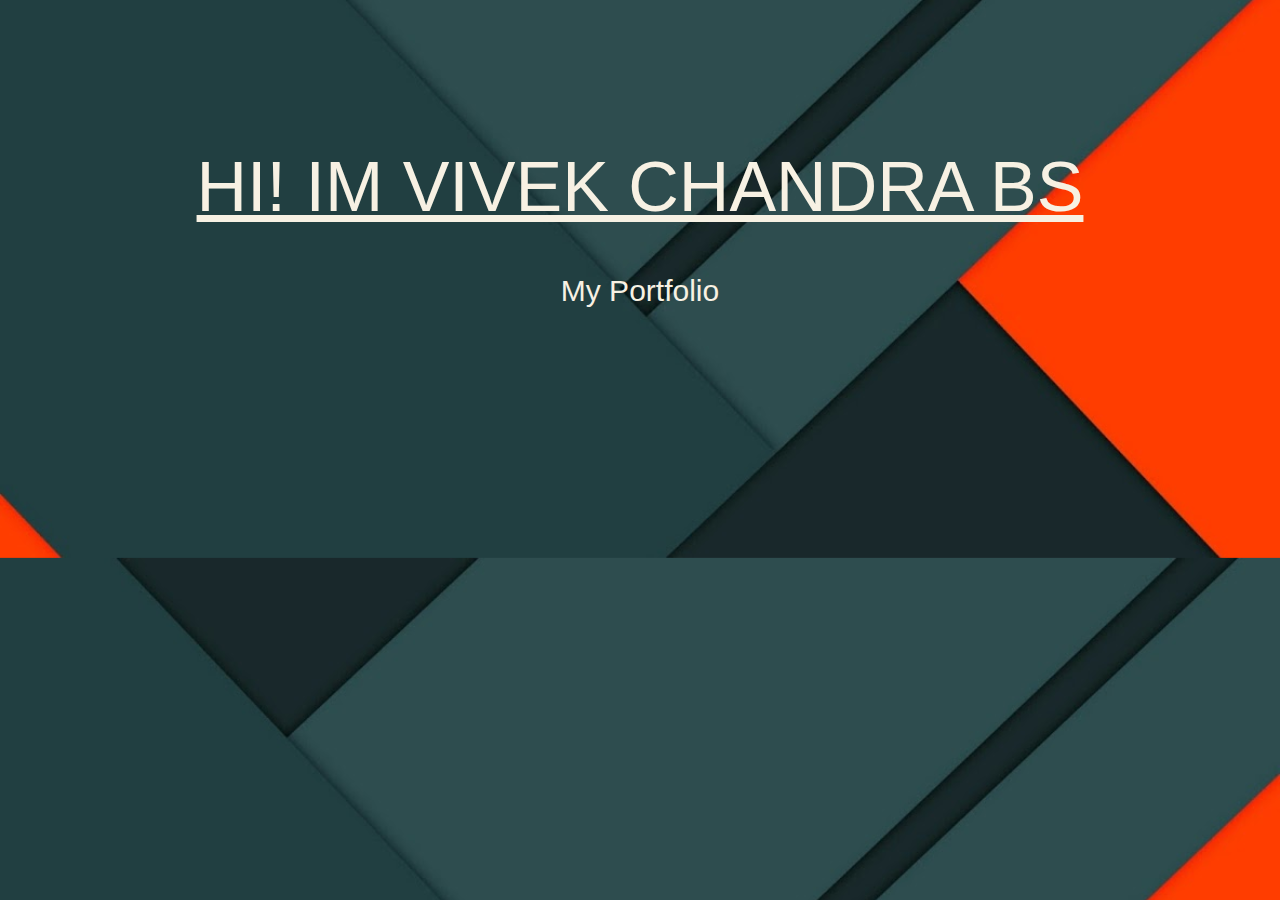
==== index.html @ cc74b8b9 "my portfolio" ====
<!DOCTYPE html>
<html>
	<head>
		<title>Portfolio</title>
		<!-- <link rel="stylesheet" type="text/css" href="s.css"> -->
		<link rel="stylesheet" href="font-awesome-animation.min.css">
		<style>
		.body1
		{
		background-image: url("ba.jpg");
		background-position: center;
		/*background-repeat: no-repeat;*/
		background-size: cover;
		height: 100%;
		}
		/* unvisited link */
		a:link {
		color: #f7f1e3;
		}
		/* visited link */
		a:visited {
		color: #f7f1e3;
		}
		/* mouse over link */
		a:hover {
		color: red;
		}
		/* selected link */
		a:active {
		color: yellow;
		}
		</style>
	</head>
	<body class="body1">
		<div style="text-align: center;" >
			<h1 style="font-family: Helvetica; padding-top: 100px;font-weight:10;font-size: 70px;color: #f7f1e3"><u>HI! IM VIVEK CHANDRA BS</u></h1>
		</div>
		
		<div  style="text-align:center;" >
			<a style="font-family: Helvetica;font-size:30px;text-decoration: none"  href="Portfolio.html">My Portfolio</a>
		</div>
		
	</body>
</html>
---- s.css ----
@import url('https://fonts.googleapis.com/css?family=Barlow');

.body1
{
	background-image: url("ba.jpg");

	background-position: center;
    /*background-repeat: no-repeat;*/
    background-size: cover;
    height: 100%;
}
.img1
{
	border-radius: 50%;
	
}
.img11
{
	padding-top: 40px;
}


@font-face {
  font-family: "Ki";
  src: url("Raleway-Heavy.ttf") format("truetype");
 /*src: url("PfefferSimpelgotisch fett.otf") format("opentype");*/
}
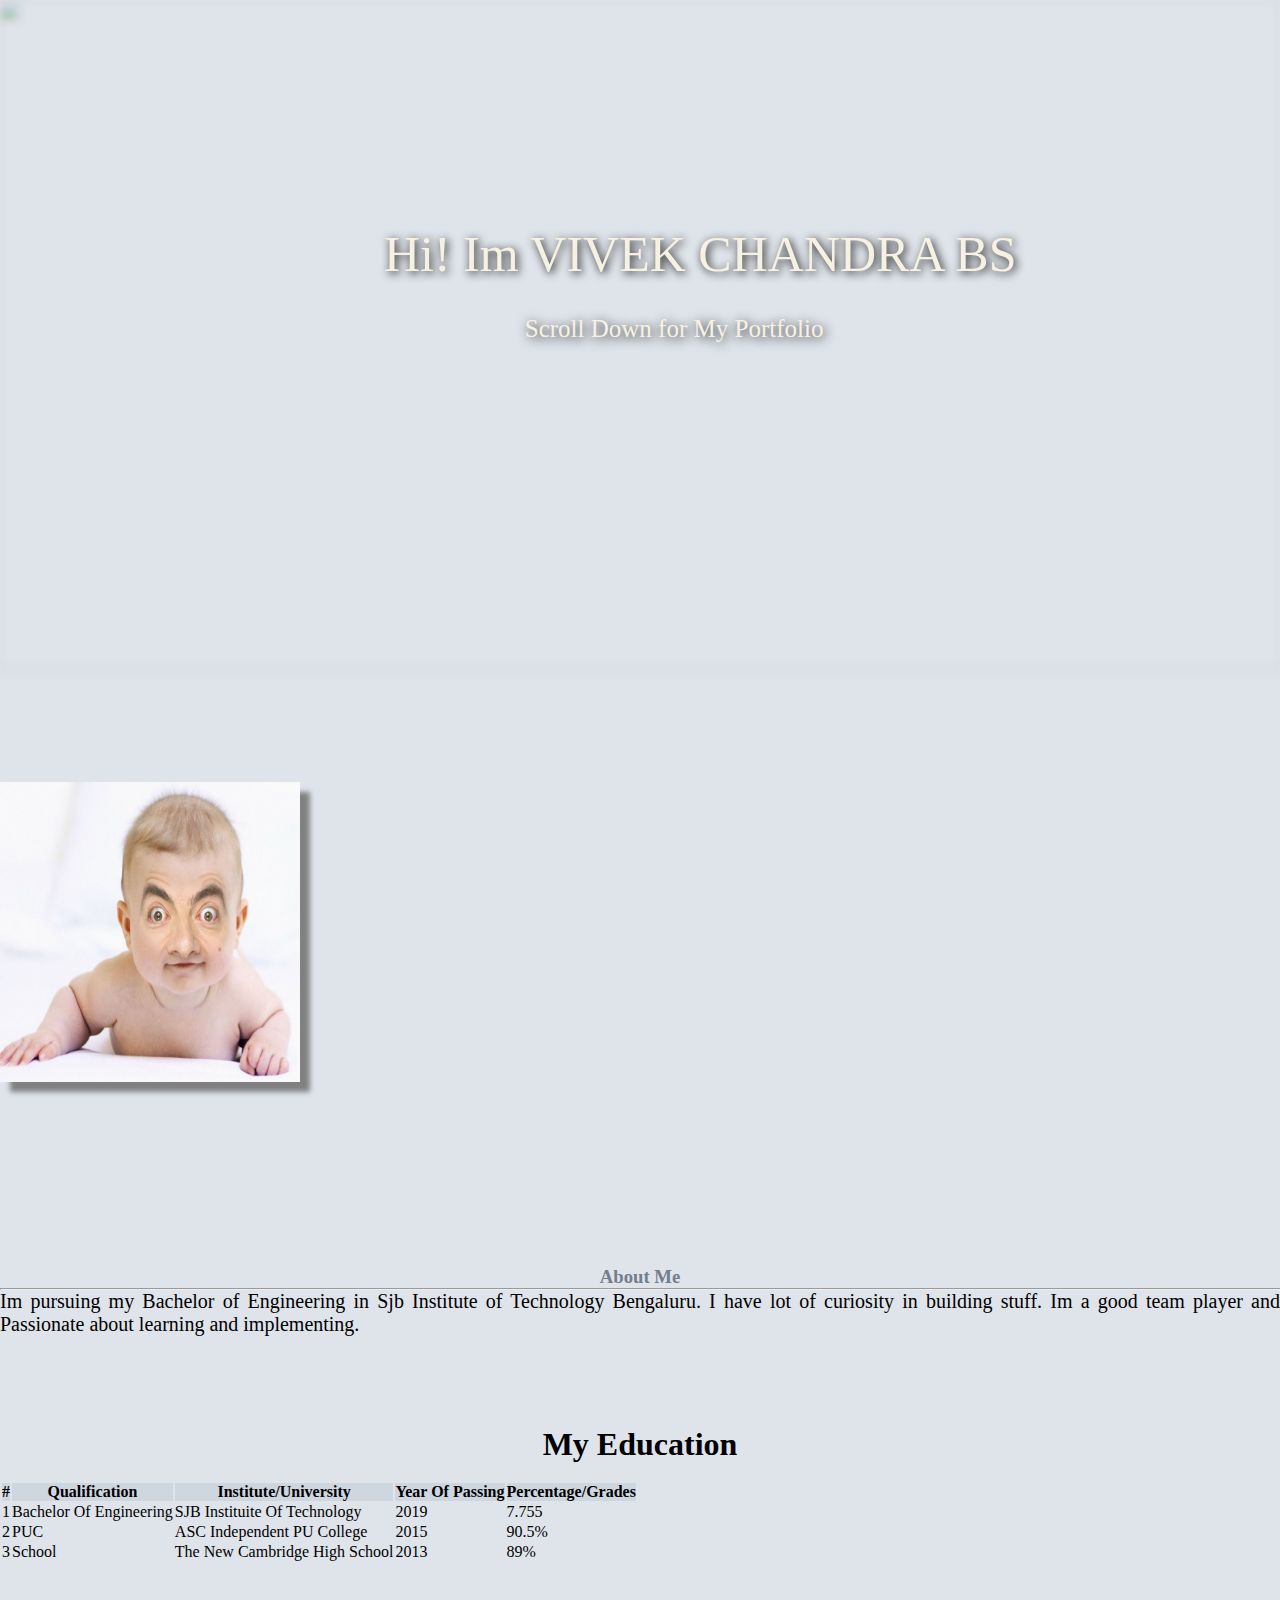
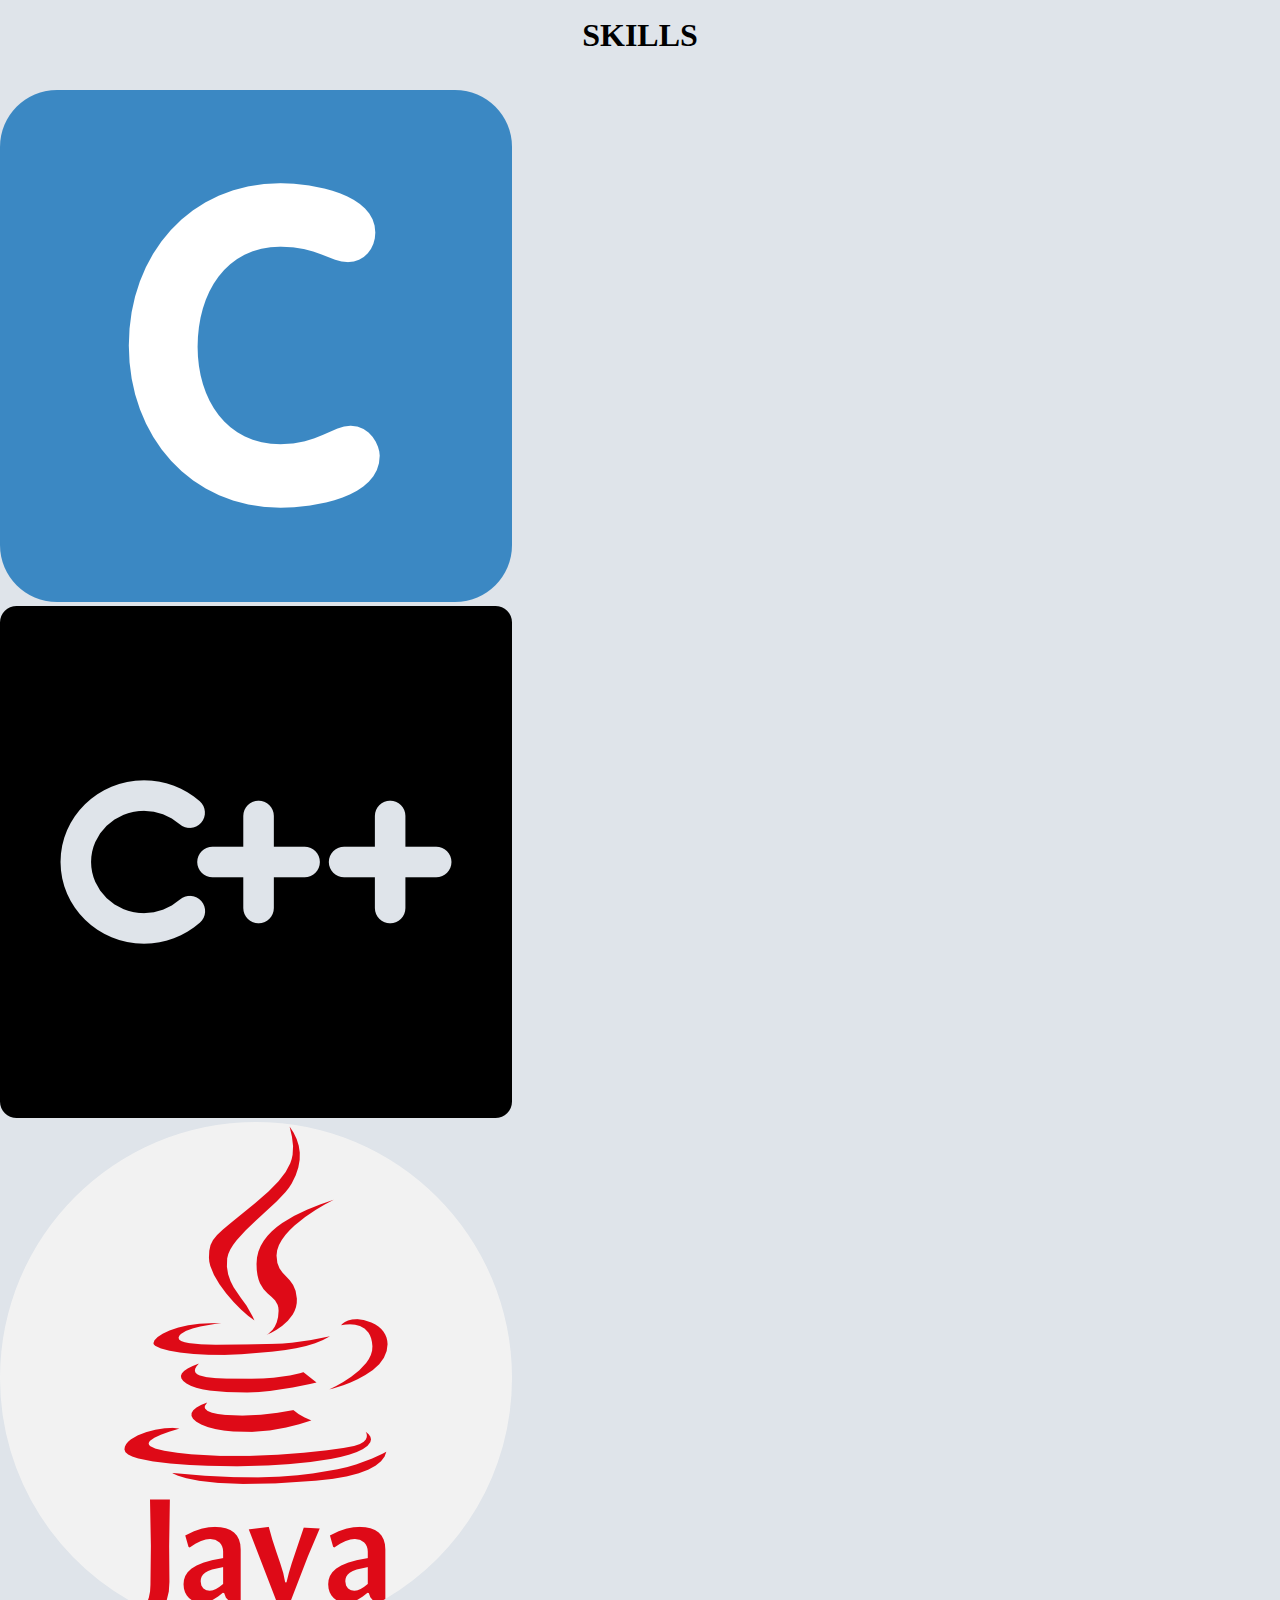
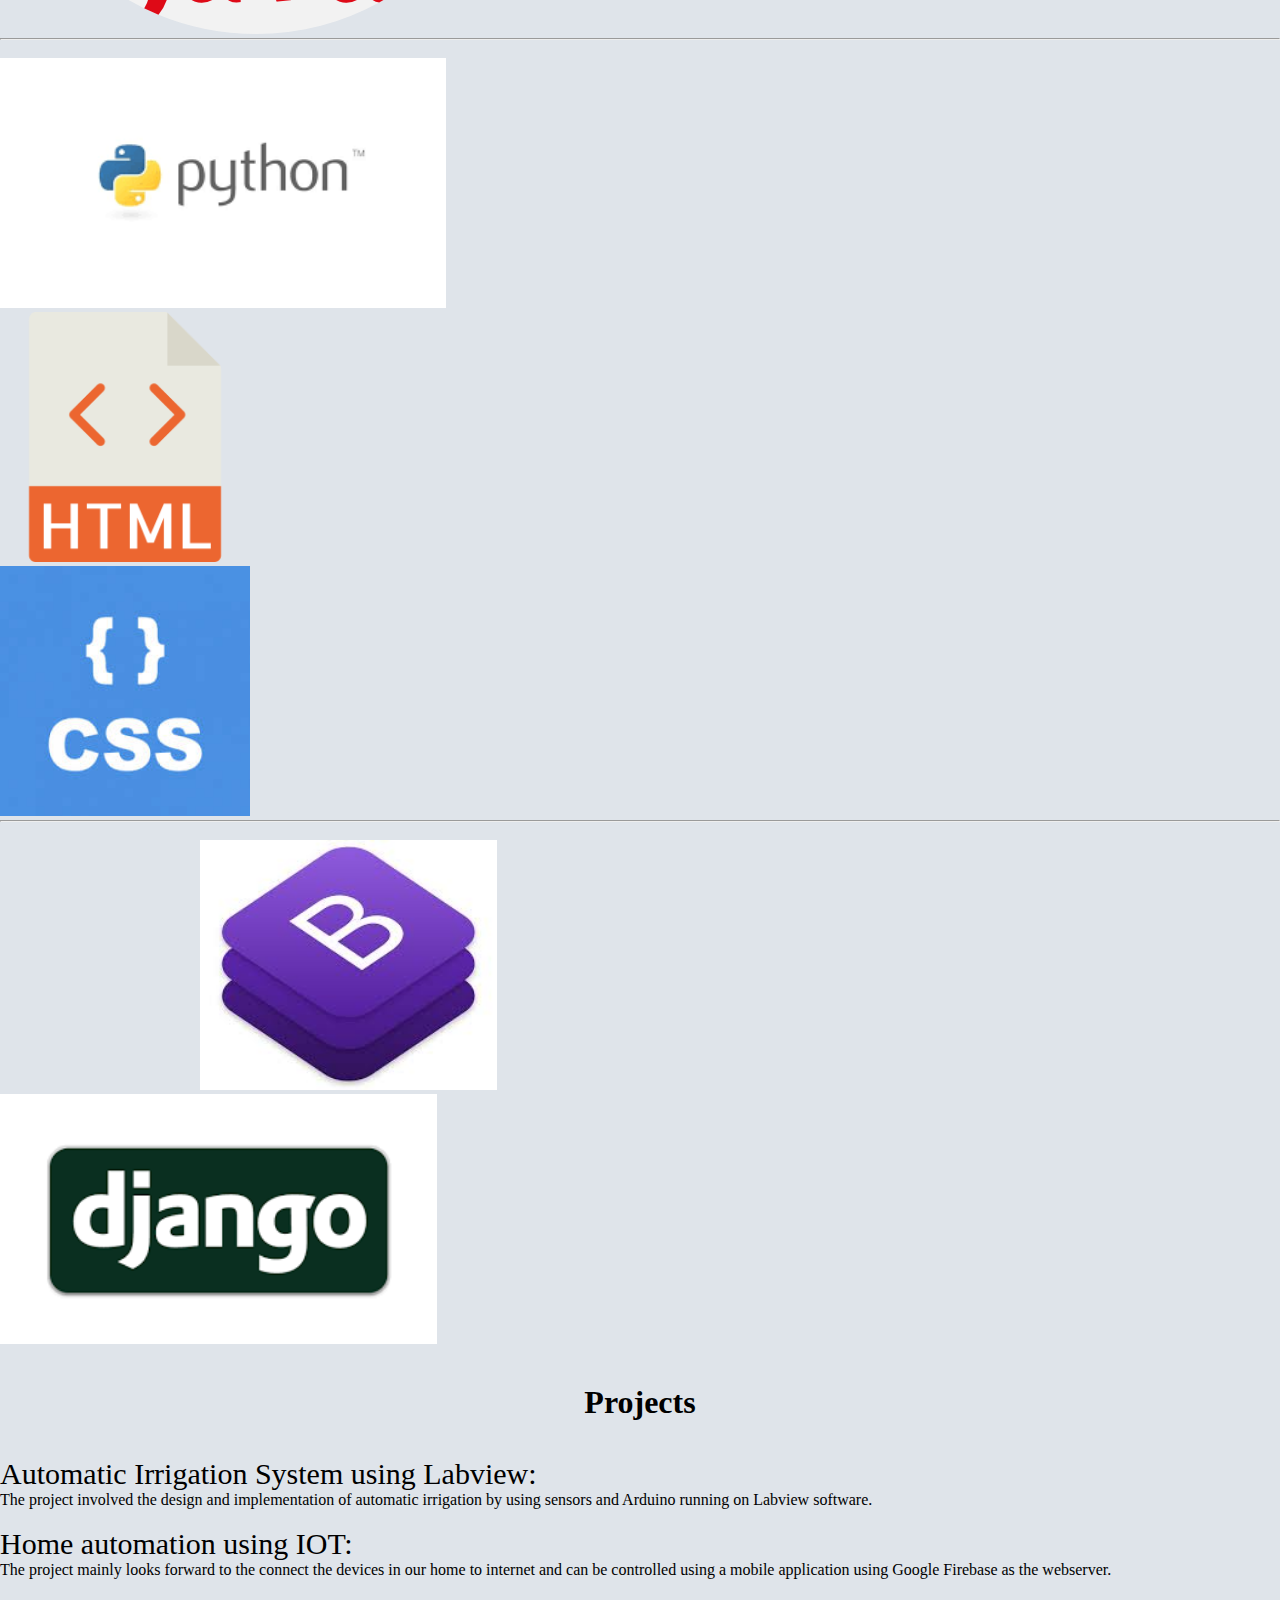
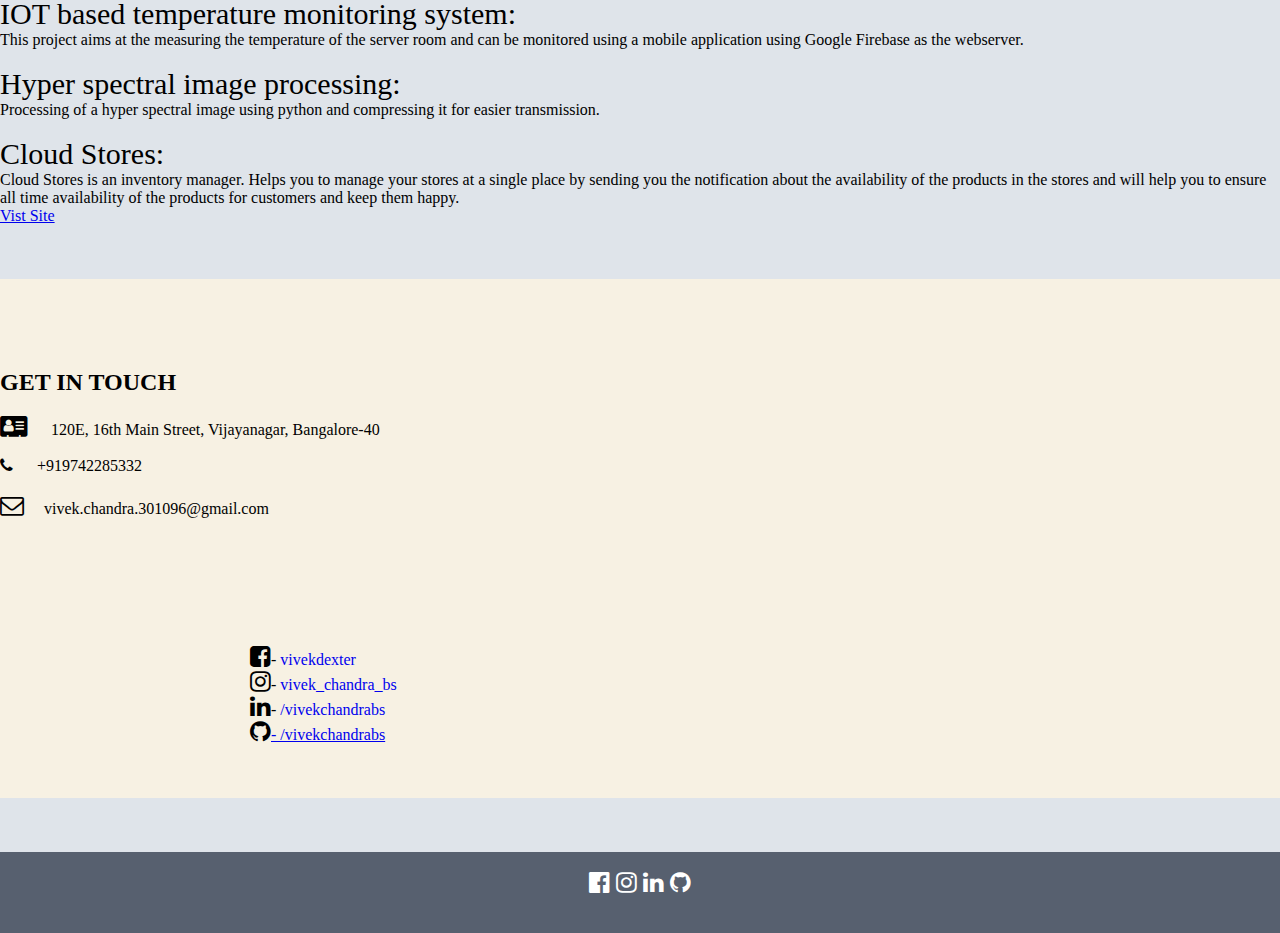
==== commit 7f6f9d96: "new portfolio" ====
--- a/index.html
+++ b/index.html
@@ -1,44 +1,307 @@
 <!DOCTYPE html>
 <html>
 	<head>
-		<title>Portfolio</title>
-		<!-- <link rel="stylesheet" type="text/css" href="s.css"> -->
-		<link rel="stylesheet" href="font-awesome-animation.min.css">
-		<style>
-		.body1
+		<title>PORTFOLIO</title>
+		<link rel="stylesheet" href="https://stackpath.bootstrapcdn.com/bootstrap/4.1.3/css/bootstrap.min.css" integrity="sha384-MCw98/SFnGE8fJT3GXwEOngsV7Zt27NXFoaoApmYm81iuXoPkFOJwJ8ERdknLPMO" crossorigin="anonymous">
+		<style >
+			
+			.center-fit {
+		max-width: 100%;
+		max-height: 100vh;
+		margin: auto;
+		-webkit-filter: blur(5px);
+		filter: blur(5px);
+		}
+		* {
+		margin: 0;
+		padding: 0;
+		}
+		.centered {
+		position: absolute;
+		top: 25%;
+		left: 30%;
+		font-size:50px;
+		color:#f7f1e3;
+		text-shadow: 2px 2px 10px #000000;
+		
+		
+		}
+		.centered1
 		{
-		background-image: url("ba.jpg");
-		background-position: center;
-		/*background-repeat: no-repeat;*/
-		background-size: cover;
-		height: 100%;
-		}
-		/* unvisited link */
-		a:link {
-		color: #f7f1e3;
-		}
-		/* visited link */
-		a:visited {
-		color: #f7f1e3;
-		}
-		/* mouse over link */
-		a:hover {
-		color: red;
-		}
-		/* selected link */
-		a:active {
-		color: yellow;
-		}
+		position: absolute;
+		top: 35%;
+		left: 41%;
+		font-size:25px;
+		color:#f7f1e3;
+		text-shadow: 2px 2px 12px #000000;
+		}
+		.imagesclass
+		{
+			width: 300px;
+		height: 300px;
+		
+		
+		box-shadow: 10px 10px 5px gray;
+		}
+			
 		</style>
+		<meta name="viewport" content="width=device-width, initial-scale=1">
+		<link rel="stylesheet" href="https://cdnjs.cloudflare.com/ajax/libs/font-awesome/4.7.0/css/font-awesome.min.css">
+		
 	</head>
-	<body class="body1">
-		<div style="text-align: center;" >
-			<h1 style="font-family: Helvetica; padding-top: 100px;font-weight:10;font-size: 70px;color: #f7f1e3"><u>HI! IM VIVEK CHANDRA BS</u></h1>
-		</div>
-		
-		<div  style="text-align:center;" >
-			<a style="font-family: Helvetica;font-size:30px;text-decoration: none"  href="Portfolio.html">My Portfolio</a>
-		</div>
-		
-	</body>
+	<body style="background-color:#dfe4ea">
+		
+		<img src="images/cover.jpg" class="center-fit" width="100%" height="670px">
+		<div class="centered" style="text-align:center">Hi! Im VIVEK CHANDRA BS</div>
+		<p class="centered1">Scroll Down for My Portfolio</p>
+		<div class="container">
+			<div class="row">
+				<div class="col-md-6">
+					<br><br><br><br><br><br>
+					<img src="images/baby.jpg" class="imagesclass" alt="me">
+					<br><br><br>
+				</div>
+				<div class="col-md-6 ">
+					<br><br><br><br><br><br><br><br>
+					<div style="text-align:center">
+						<h3 style="color:#747d8c;">About Me</h3>
+						<hr width="100%">
+						<p style="text-align:justify;font-size:20px">Im pursuing my Bachelor of Engineering in Sjb Institute of Technology Bengaluru. I have lot of curiosity in building stuff. Im a good team player and Passionate about learning and implementing.</p>
+						<br>
+						
+					</div>
+				</div>
+				
+			</div>
+		</div>
+		<br><br><br><br>
+		<div class="container">
+			<div class="jumbotron jumbotron-fluid shadow p-3 mb-5 bg-white rounded " style="background-color:#dfe4ea">
+				<div class="container">
+					<h1 style="text-align:center" >My Education</h1>
+					<br>
+					<table class="table">
+						<thead style="background-color:#ced6e0">
+							<tr>
+								<th>#</th>
+								<th>Qualification</th>
+								<th>Institute/University</th>
+								<th>Year Of Passing</th>
+								<th>Percentage/Grades</th>
+							</tr>
+						</thead>
+						<tbody>
+							<tr>
+								<td>1</td>
+								<td>Bachelor Of Engineering</td>
+								<td>SJB Instituite Of Technology</td>
+								<td>2019</td>
+								<td>7.755</td>
+							</tr>
+							<tr>
+								<td>2</td>
+								<td>PUC</td>
+								<td>ASC Independent PU College</td>
+								<td>2015</td>
+								<td>90.5%</td>
+								
+							</tr>
+							<tr>
+								<td>3</td>
+								<td>School</td>
+								<td>The New Cambridge High School</td>
+								<td>2013</td>
+								<td>89%</td>
+							</tr>
+						</tbody>
+					</table>
+				</div>
+			</div>
+			
+		</div>
+		<div class="container">
+			<br><br><br>
+			<h1 style="text-align:center">SKILLS</h1>
+			<br><br>
+			<div class="row">
+				<div class="col-md-4 ">
+					<div class="card shadow-lg p-3 mb-5 bg-white rounded" style="width: 18rem;">
+						<img class="card-img-top" src="images/c.png" alt="Card image cap">
+						
+					</div>
+				</div>
+				<div class="col-md-4">
+					<div class="card shadow-lg p-3 mb-5 bg-white rounded" style="width: 18rem;">
+						<img class="card-img-top" src="images/c++.png" alt="Card image cap">
+						
+					</div>
+				</div>
+				<div class="col-md-4">
+					<div class="card shadow-lg p-3 mb-5 bg-white rounded" style="width: 18rem;">
+						<img class="card-img-top" src="images/java.png" alt="Card image cap">
+						
+					</div>
+				</div>
+			</div>
+			
+			<hr>
+			<br>
+			<div class="row">
+				<div class="col-md-4">
+					<div class="card shadow-lg p-3 mb-5 bg-white rounded" style="width: 18rem;">
+						<img class="card-img-top" src="images/python.png" alt="Card image cap" height="250px	">
+						
+					</div>
+				</div>
+				<div class="col-md-4">
+					<div class="card shadow-lg p-3 mb-5 bg-white rounded" style="width: 18rem;">
+						<img class="card-img-top" src="images/html.png" alt="Card image cap" height="250px	">
+						
+					</div>
+				</div>
+				<div class="col-md-4">
+					<div class="card shadow-lg p-3 mb-5 bg-white rounded" style="width: 18rem;">
+						<img class="card-img-top" src="images/css.jpg" alt="Card image cap" height="250px	">
+						
+					</div>
+				</div>
+			</div>
+			<hr><br>
+			
+			<div class="row" >
+				<div class="col-md-6" style="padding-left:200px;">
+					
+					<div class="card shadow-lg p-3 mb-5 bg-white rounded" style="width: 18rem;">
+						<img class="card-img-top" src="images/bootstrap.jpg" alt="Card image cap" height="250px">
+						
+					</div>
+				</div>
+				<div class="col-md-6" >
+					
+					<div class="card shadow-lg p-3 mb-5 bg-white rounded" style="width: 18rem;">
+						<img class="card-img-top" src="images/dj.png" alt="Card image cap" height="250px" >
+						
+					</div>
+				</div>
+				
+			</div>
+		</div>
+		
+	</div>
+	<br><br>
+	<div class="container">
+		<h1 style="text-align:center">Projects</h1>
+		<br><br>
+		<div class="card shadow-lg">
+			<div class="card-header" style="font-size:30px">
+				Automatic Irrigation System using Labview:
+			</div>
+			<div class="card-body">
+				
+				<p class="card-text">The project involved the design and implementation of automatic irrigation by using sensors and Arduino running on Labview software.</p>
+				
+			</div>
+		</div>
+		<br>
+		<div class="card shadow-lg">
+			<div class="card-header" style="font-size:30px">
+				Home automation using IOT:
+			</div>
+			<div class="card-body">
+				
+				<p class="card-text">The project mainly looks forward to the connect the devices in our home to internet and can be controlled using a mobile application using Google Firebase as the webserver.</p>
+				
+			</div>
+		</div>
+		<br>
+		<div class="card shadow-lg">
+			<div class="card-header" style="font-size:30px">
+				IOT based temperature monitoring system:
+			</div>
+			<div class="card-body">
+				
+				<p class="card-text">This project aims at the measuring the temperature of the server room and can be monitored using a mobile application using Google Firebase as the webserver.</p>
+				
+			</div>
+		</div>
+		<br>
+		<div class="card shadow-lg">
+			<div class="card-header" style="font-size:30px">
+				Hyper spectral image processing:
+			</div>
+			<div class="card-body">
+				
+				<p class="card-text">Processing of a hyper spectral image using python and compressing it for easier transmission.</p>
+				
+			</div>
+		</div>
+		<br>
+		<div class="card shadow-lg">
+			<div class="card-header" style="font-size:30px">
+				Cloud Stores:
+			</div>
+			<div class="card-body">
+				
+				<p class="card-text">Cloud Stores is an inventory manager. Helps you to manage your stores at a single place by sending you the notification about the availability of the products in the stores and will help you to ensure all time availability of the products for customers and keep them happy.</p>
+				<a href="www.cloudstores.me" class="btn btn-outline-dark btn-lg btn-block" target="_blank">Vist Site</a>
+				
+			</div>
+		</div>
+		<br>
+		
+	</div>
+	<br><br>
+	
+	
+	<div  style="background-color:#f7f1e3">
+		<div class="container">
+			<div class="row">
+				<div class="col-md-6">
+					<br><br><br><br><br>
+					<h2>GET IN TOUCH</h2>
+					<br>
+					<p>
+						<i class="fa fa-address-card" style="font-size:24px"></i> &emsp;
+						120E, 16th Main Street,
+						Vijayanagar, Bangalore-40
+						<br><br>
+						<i class="fa fa-phone" aria-hidden="true"></i> &emsp; +919742285332 <br><br>
+						<i class="fa fa-envelope-o" style="font-size:24px"></i> &emsp;vivek.chandra.301096@gmail.com
+					</p>
+					
+				</div>
+				
+				<div class="col-md-6" style="padding-left:250px">
+					<br><br><br><br><br><br><br>
+					<p><i style="font-size:24px" class="fa">&#xf082;</i>-     <a href="https://www.facebook.com/vivekdexter.sureshtr" target="_blank" style="text-decoration: none">vivekdexter</a></p>
+					<p><i style="font-size:24px" class="fa">&#xf16d;</i>-     <a href="https://www.instagram.com/vivek_chandra_bs/" style="text-decoration: none;" target="_blank">vivek_chandra_bs</a></p>
+					<p><i style="font-size:24px" class="fa">&#xf0e1;</i>-     <a href="https://www.linkedin.com/in/vivek-chandra-bs-8ba717152/" target="_blank" style="text-decoration: none">/vivekchandrabs</a></p>
+					<p><i class="fa fa-github" style="font-size:24px"></i><a href="https://github.com/vivekchandrabs">-    /vivekchandrabs</a></p>
+					
+				</div>
+			</div>
+		</div>
+		<br><br><br>
+	</div>
+	<br><br><br>
+	<footer class="w3-container w3-center w3-margin-top" style="text-align: center;background-color:#57606f;color: white">
+		<br>
+		
+		<h2>
+		<a href="https://www.facebook.com/vivekdexter.sureshtr" target="_blank"><i style="color:white;" class="fa fa-facebook-official w3-hover-opacity"></i></a>
+		<a href="https://www.instagram.com/vivek_chandra_bs/" target="_blank"><i style="color:white;" class="fa fa-instagram w3-hover-opacity"></i></a>
+		
+		
+		<a href="https://www.linkedin.com/in/vivek-chandra-bs-8ba717152/" target="_blank"><i style="color:white;" class="fa fa-linkedin w3-hover-opacity"></i></a>
+		<a href="https://github.com/vivekchandrabs" target="_blank"><i style="color:white;" class="fa fa-github w3-hover-opacity"></i></a>
+
+		
+		
+		</h2>
+		<br><br>
+		
+		
+	</footer>
+	
+</body>
 </html>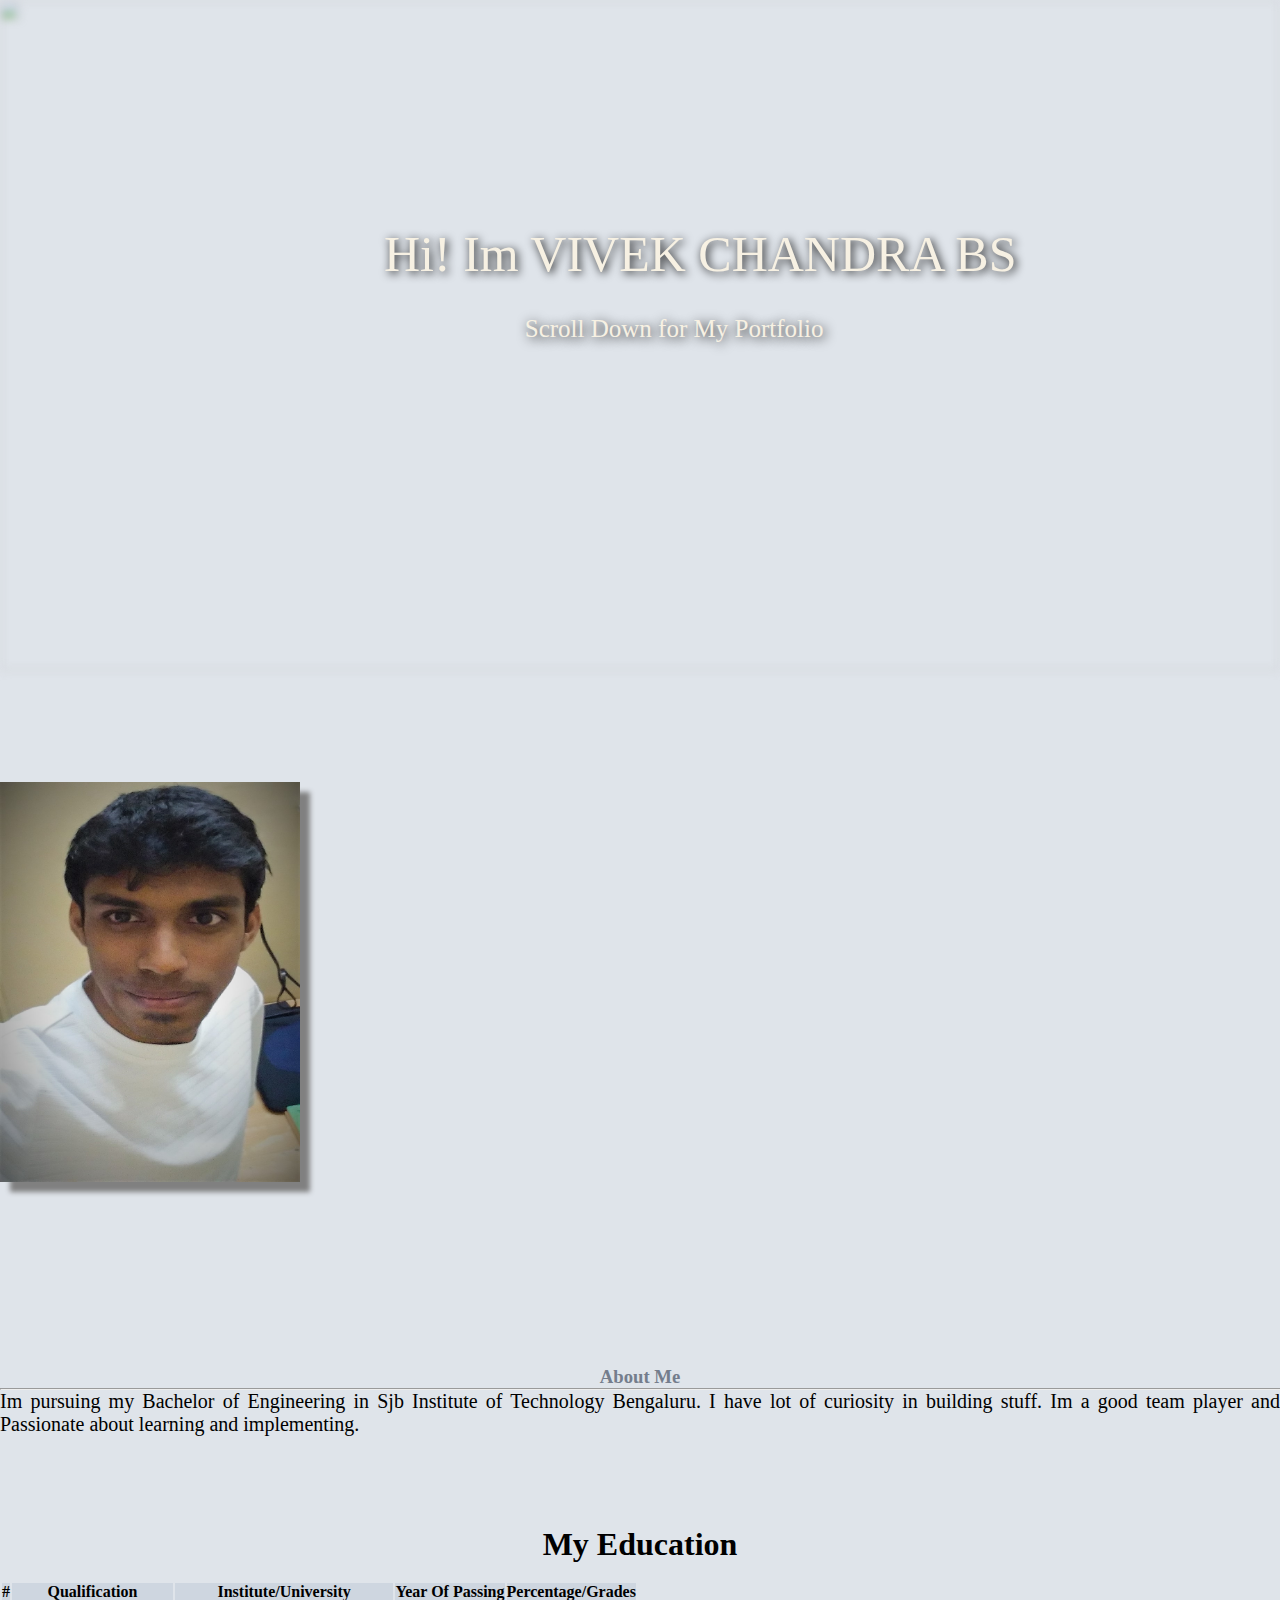
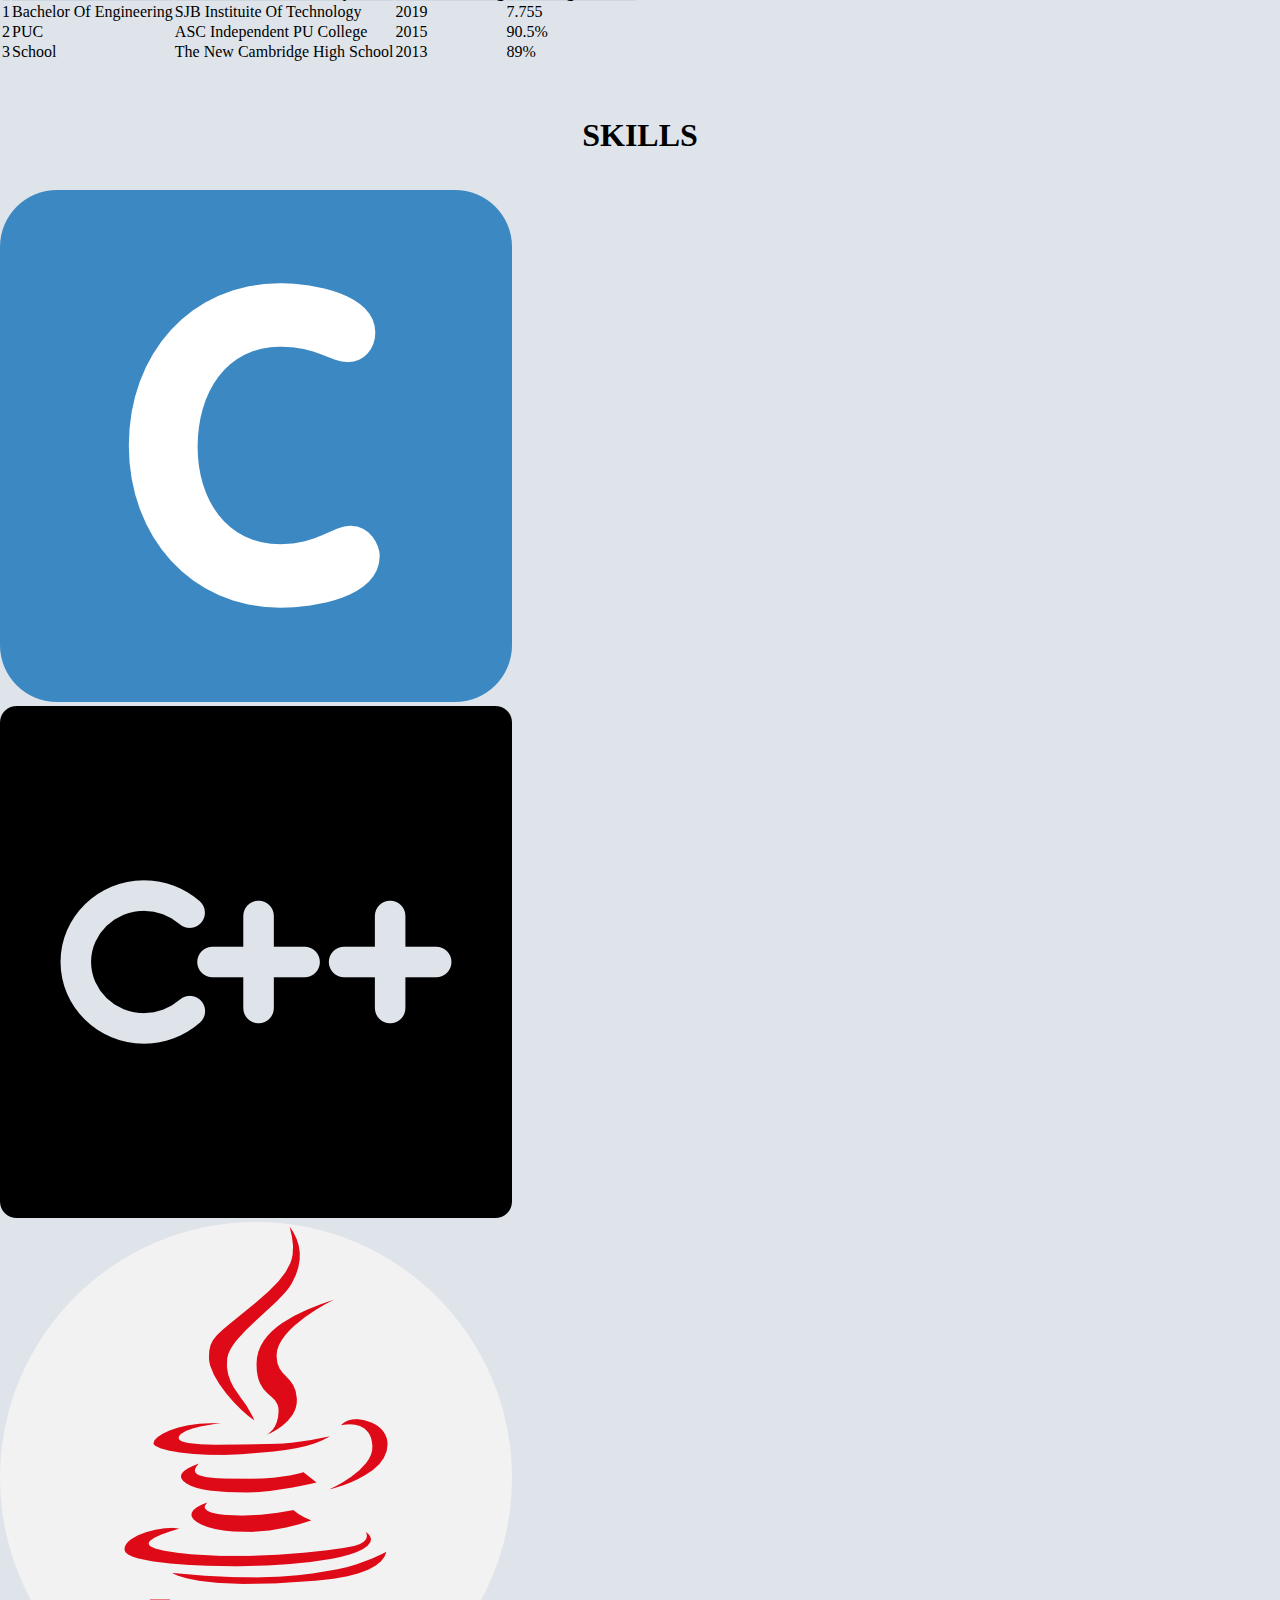
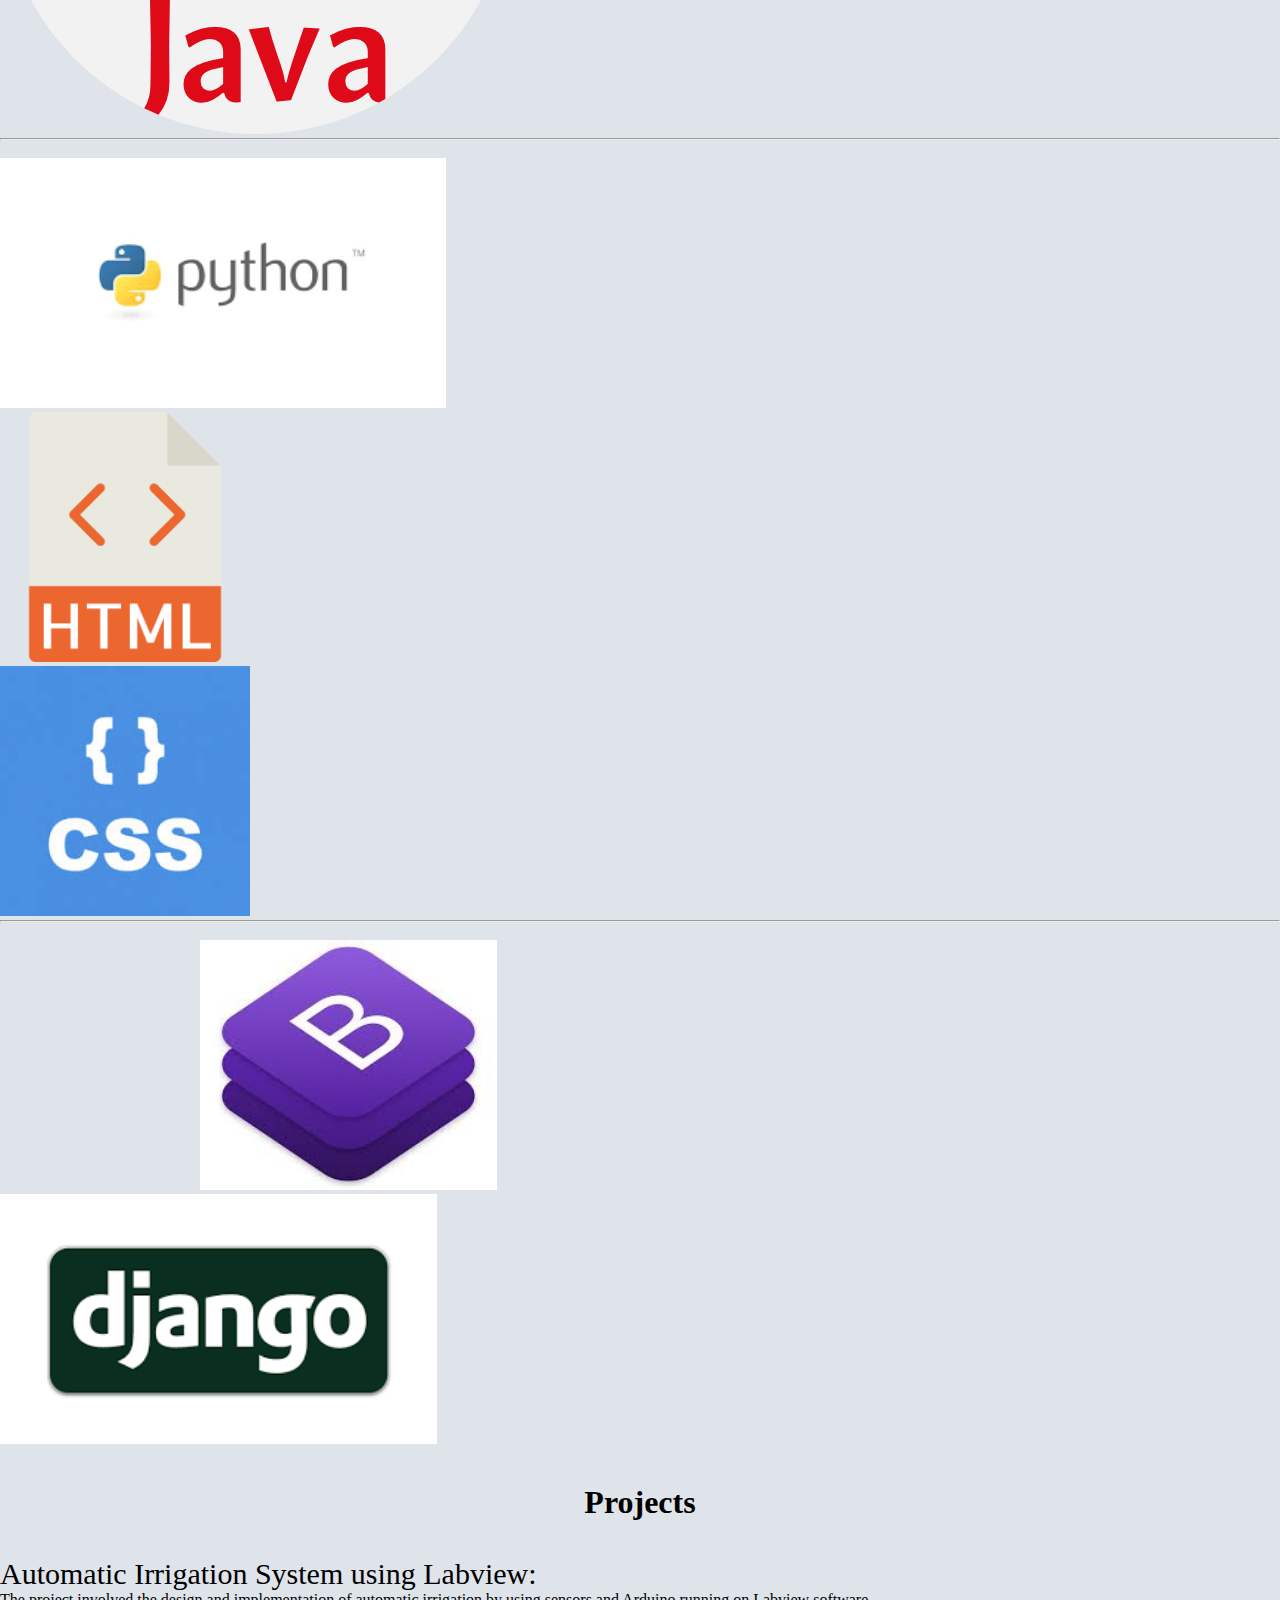
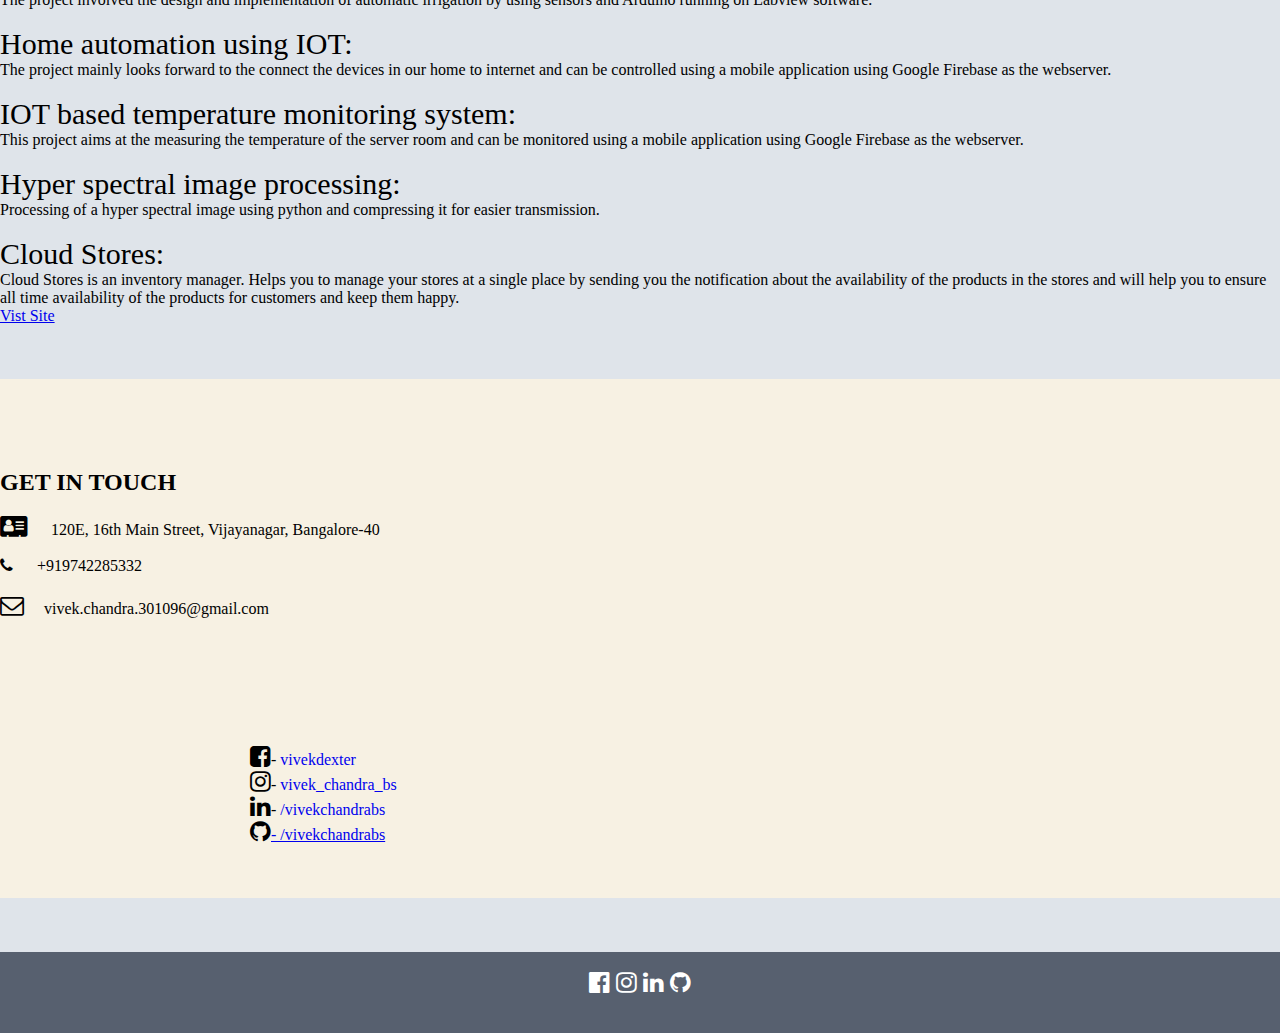
==== commit bb355493: "added a new photo" ====
--- a/index.html
+++ b/index.html
@@ -38,7 +38,7 @@
 		.imagesclass
 		{
 			width: 300px;
-		height: 300px;
+		height: 400px;
 		
 		
 		box-shadow: 10px 10px 5px gray;
@@ -58,7 +58,7 @@
 			<div class="row">
 				<div class="col-md-6">
 					<br><br><br><br><br><br>
-					<img src="images/baby.jpg" class="imagesclass" alt="me">
+					<img src="images/baby.jpg" class="imagesclass" alt="me" >
 					<br><br><br>
 				</div>
 				<div class="col-md-6 ">
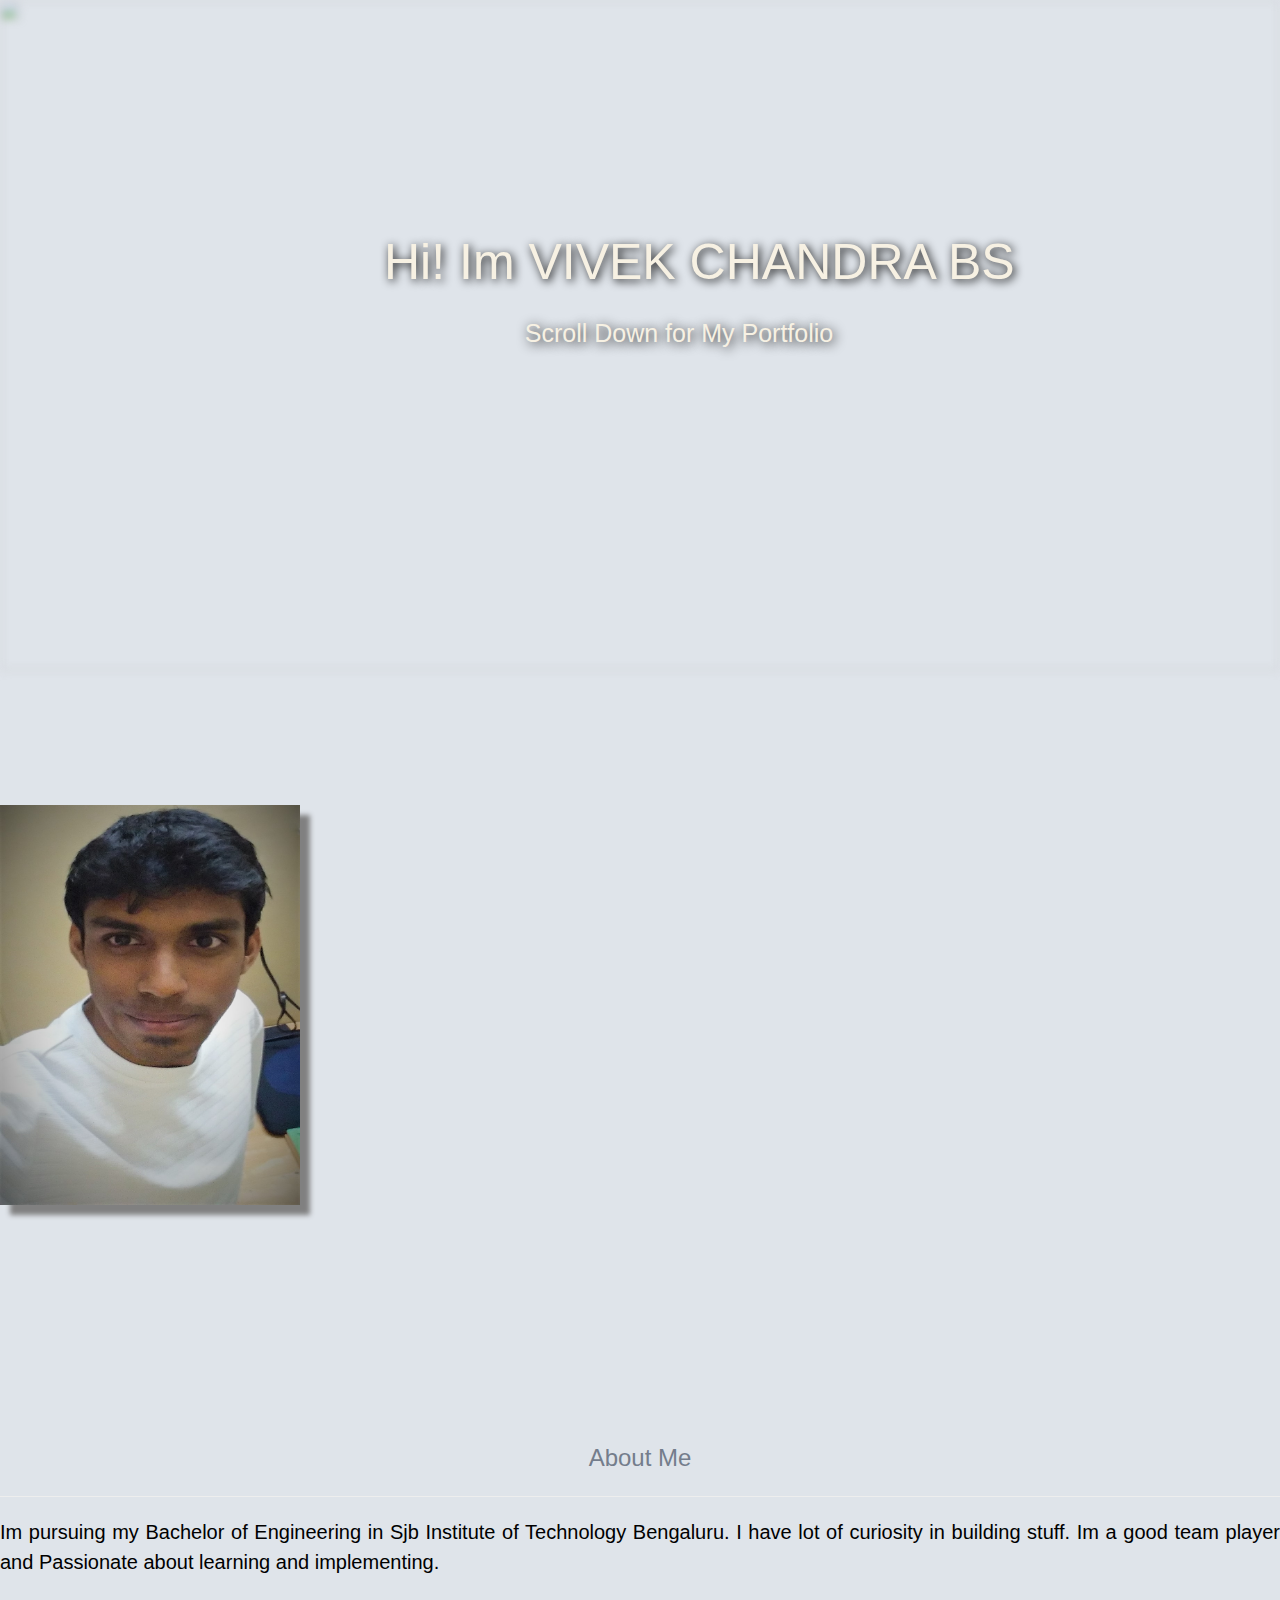
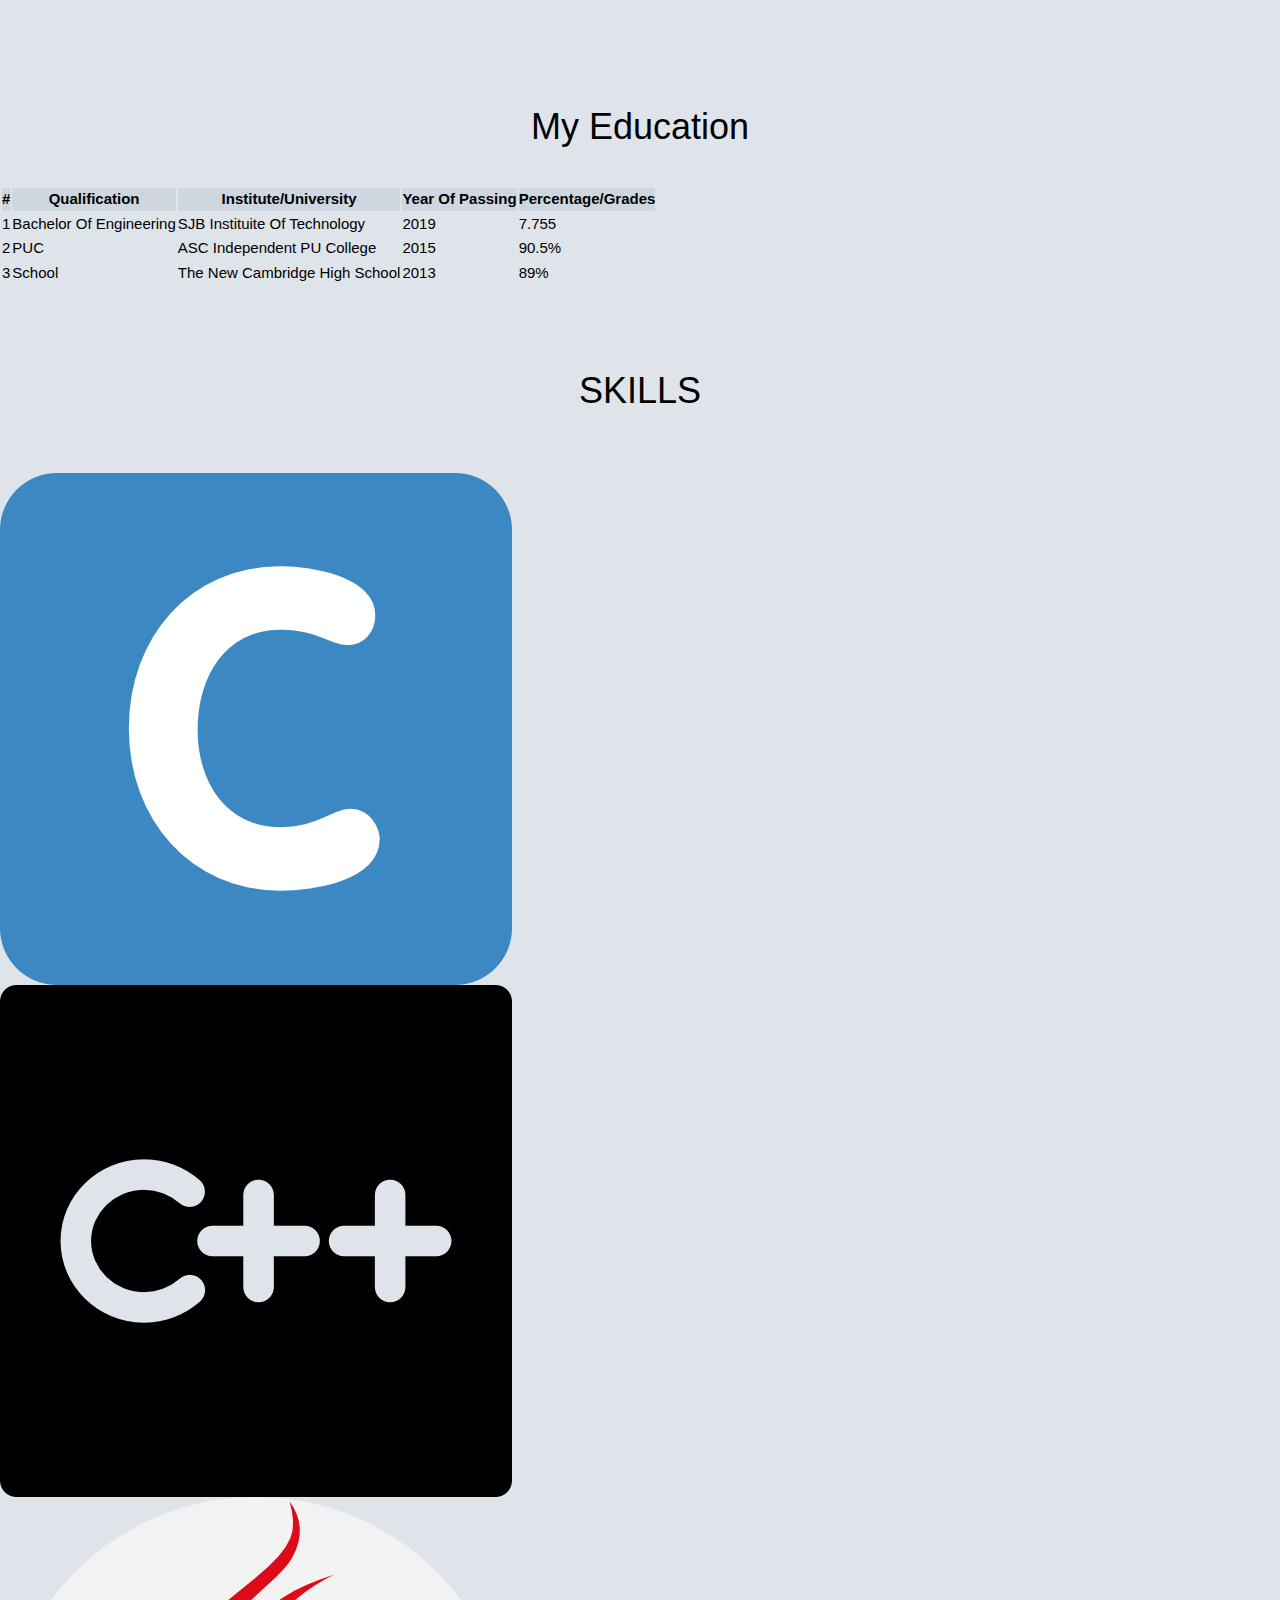
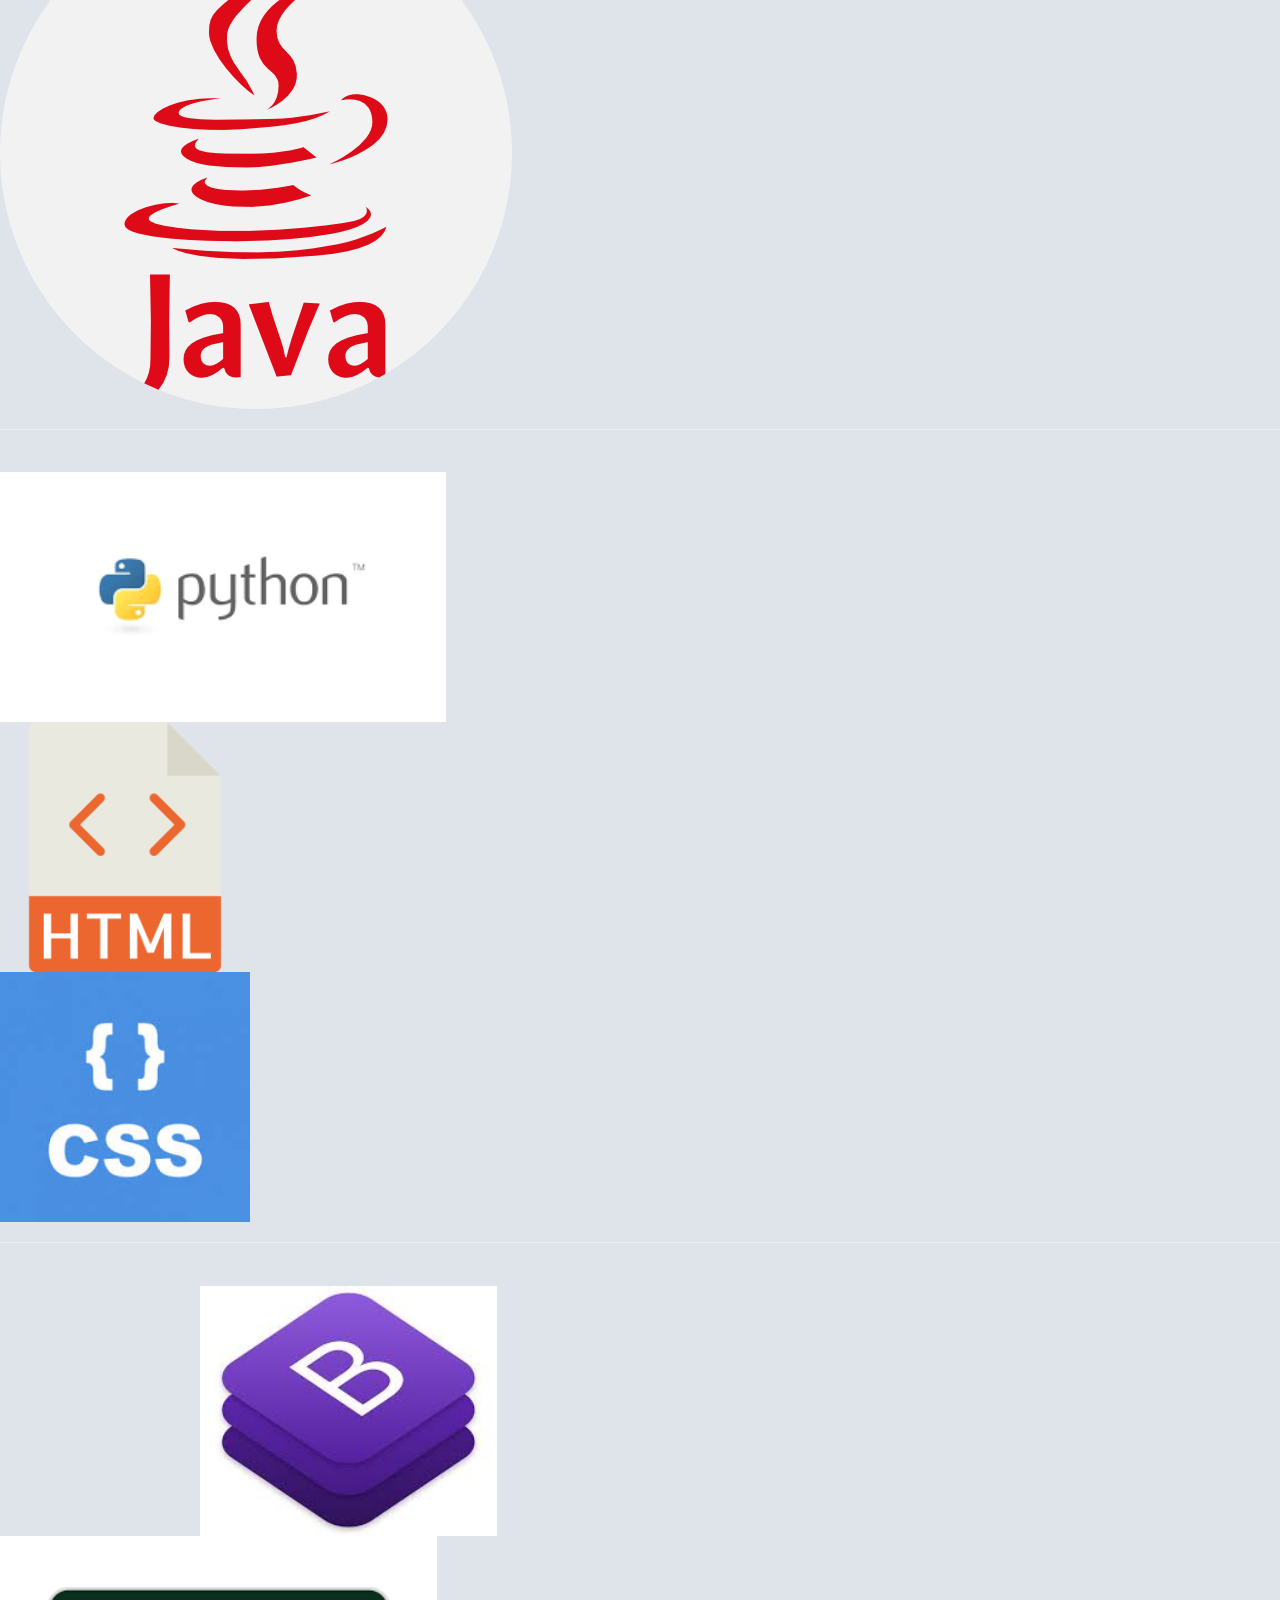
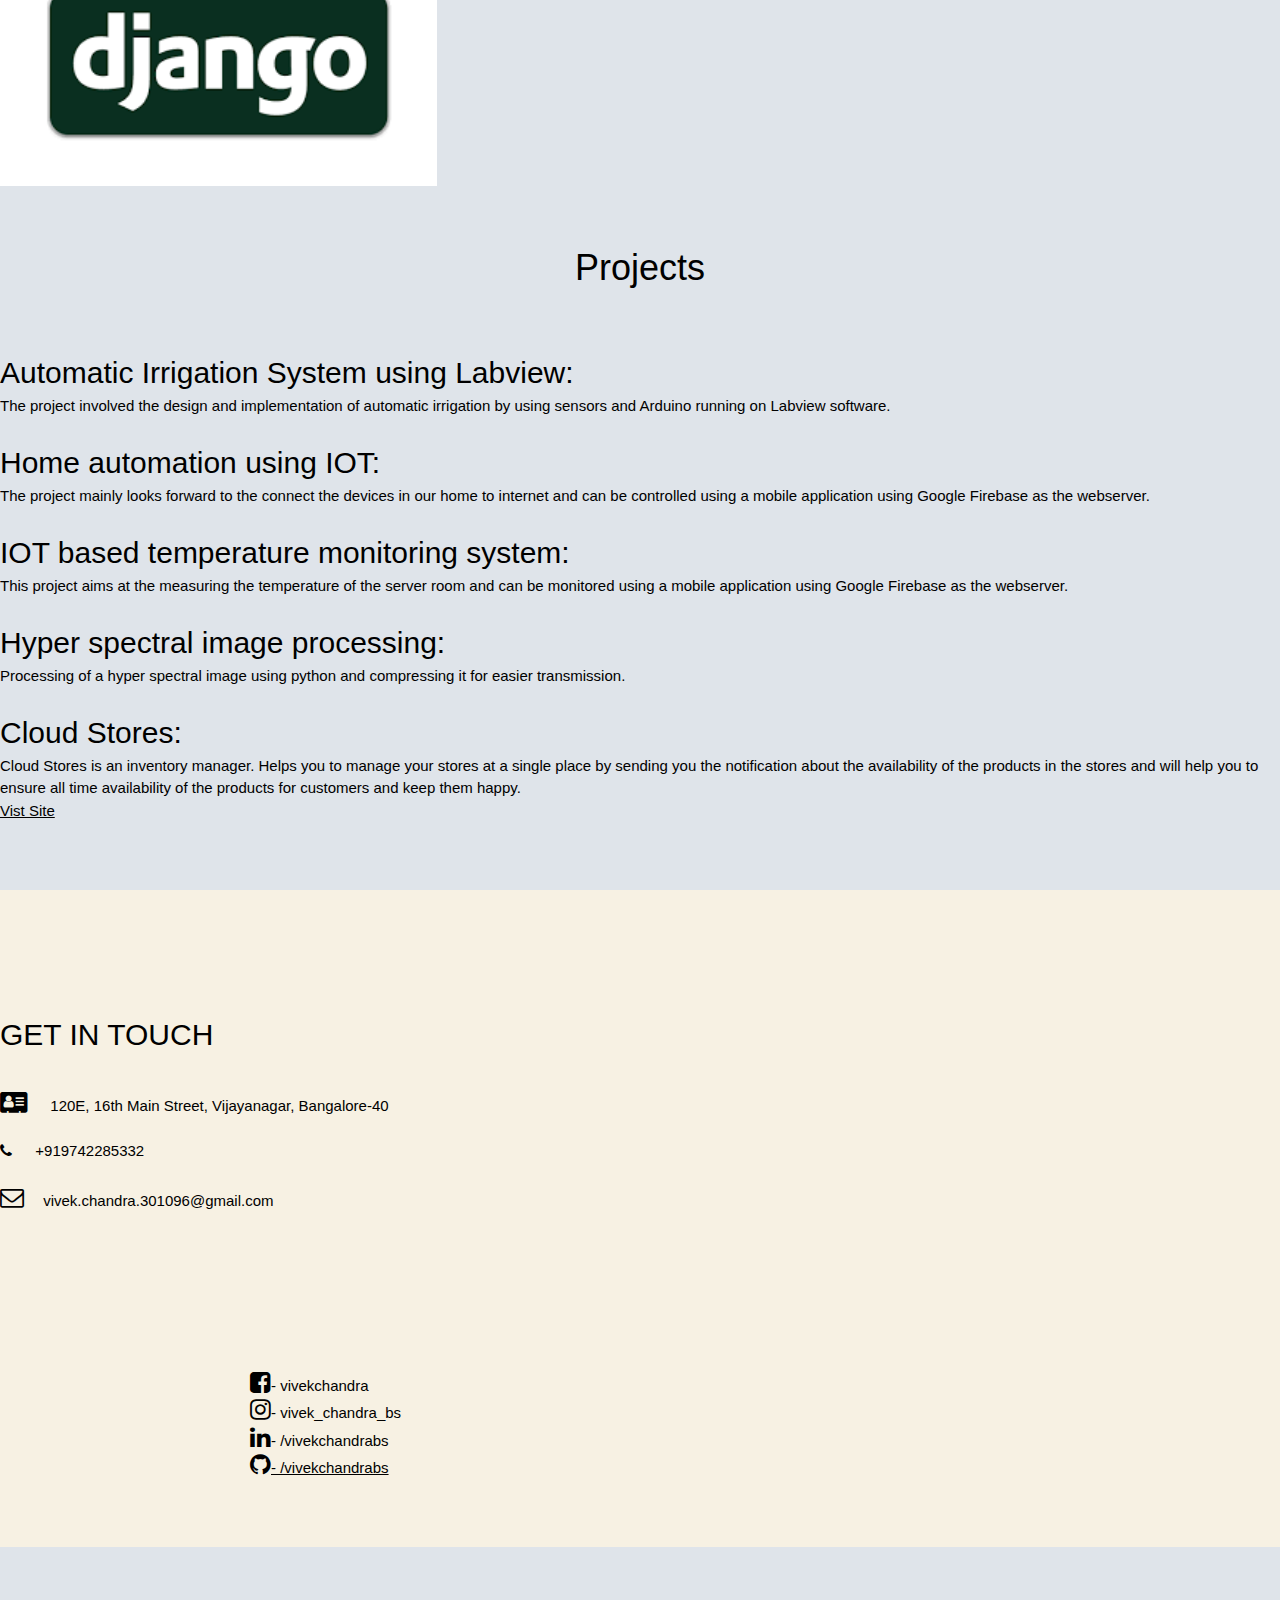
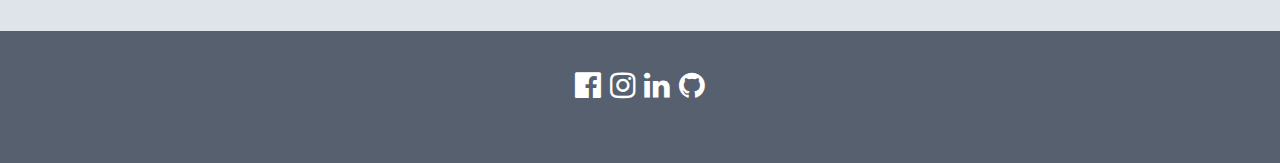
==== commit dca1b24a: "modified fb name" ====
--- a/index.html
+++ b/index.html
@@ -3,6 +3,8 @@
 	<head>
 		<title>PORTFOLIO</title>
 		<link rel="stylesheet" href="https://stackpath.bootstrapcdn.com/bootstrap/4.1.3/css/bootstrap.min.css" integrity="sha384-MCw98/SFnGE8fJT3GXwEOngsV7Zt27NXFoaoApmYm81iuXoPkFOJwJ8ERdknLPMO" crossorigin="anonymous">
+		<meta name="viewport" content="width=device-width, initial-scale=1">
+		<link rel="stylesheet" href="https://www.w3schools.com/w3css/4/w3.css">
 		<style >
 			
 			.center-fit {
@@ -51,14 +53,15 @@
 	</head>
 	<body style="background-color:#dfe4ea">
 		
-		<img src="images/cover.jpg" class="center-fit" width="100%" height="670px">
+		<img src="images/cover.jpg" class="center-fit  w3-center w3-animate-opacity" width="100%" height="670px">
 		<div class="centered" style="text-align:center">Hi! Im VIVEK CHANDRA BS</div>
 		<p class="centered1">Scroll Down for My Portfolio</p>
+		
 		<div class="container">
 			<div class="row">
 				<div class="col-md-6">
 					<br><br><br><br><br><br>
-					<img src="images/baby.jpg" class="imagesclass" alt="me" >
+					<img src="images/baby.jpg" class="imagesclass w3-center w3-animate-zoom" alt="me"  >
 					<br><br><br>
 				</div>
 				<div class="col-md-6 ">
@@ -243,7 +246,7 @@
 			<div class="card-body">
 				
 				<p class="card-text">Cloud Stores is an inventory manager. Helps you to manage your stores at a single place by sending you the notification about the availability of the products in the stores and will help you to ensure all time availability of the products for customers and keep them happy.</p>
-				<a href="www.cloudstores.me" class="btn btn-outline-dark btn-lg btn-block" target="_blank">Vist Site</a>
+				<a href="http://cloudstores.me" class="btn btn-outline-dark btn-lg btn-block" target="_blank">Vist Site</a>
 				
 			</div>
 		</div>
@@ -273,7 +276,7 @@
 				
 				<div class="col-md-6" style="padding-left:250px">
 					<br><br><br><br><br><br><br>
-					<p><i style="font-size:24px" class="fa">&#xf082;</i>-     <a href="https://www.facebook.com/vivekdexter.sureshtr" target="_blank" style="text-decoration: none">vivekdexter</a></p>
+					<p><i style="font-size:24px" class="fa">&#xf082;</i>-     <a href="https://www.facebook.com/vivekdexter.sureshtr" target="_blank" style="text-decoration: none">vivekchandra</a></p>
 					<p><i style="font-size:24px" class="fa">&#xf16d;</i>-     <a href="https://www.instagram.com/vivek_chandra_bs/" style="text-decoration: none;" target="_blank">vivek_chandra_bs</a></p>
 					<p><i style="font-size:24px" class="fa">&#xf0e1;</i>-     <a href="https://www.linkedin.com/in/vivek-chandra-bs-8ba717152/" target="_blank" style="text-decoration: none">/vivekchandrabs</a></p>
 					<p><i class="fa fa-github" style="font-size:24px"></i><a href="https://github.com/vivekchandrabs">-    /vivekchandrabs</a></p>
@@ -294,7 +297,6 @@
 		
 		<a href="https://www.linkedin.com/in/vivek-chandra-bs-8ba717152/" target="_blank"><i style="color:white;" class="fa fa-linkedin w3-hover-opacity"></i></a>
 		<a href="https://github.com/vivekchandrabs" target="_blank"><i style="color:white;" class="fa fa-github w3-hover-opacity"></i></a>
-
 		
 		
 		</h2>
@@ -302,6 +304,9 @@
 		
 		
 	</footer>
+<script >
 	
+	
+</script>	
 </body>
 </html>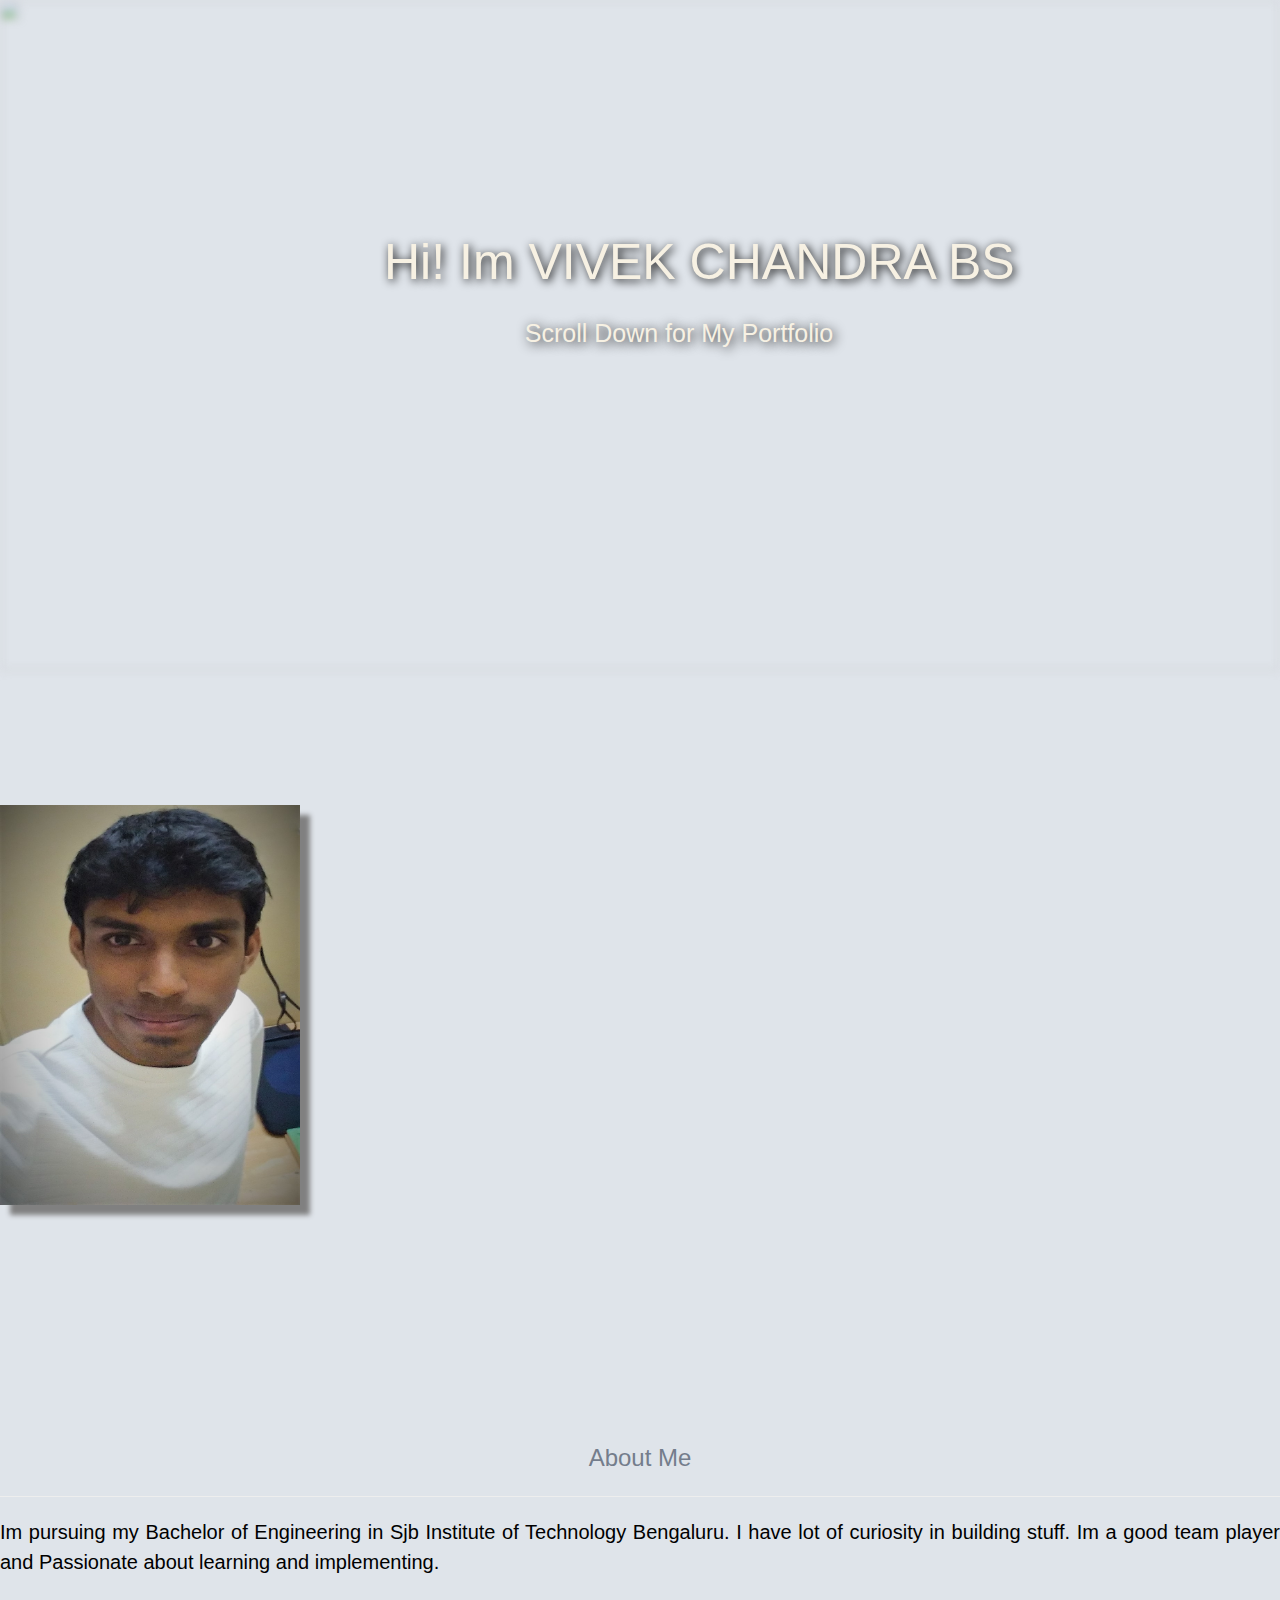
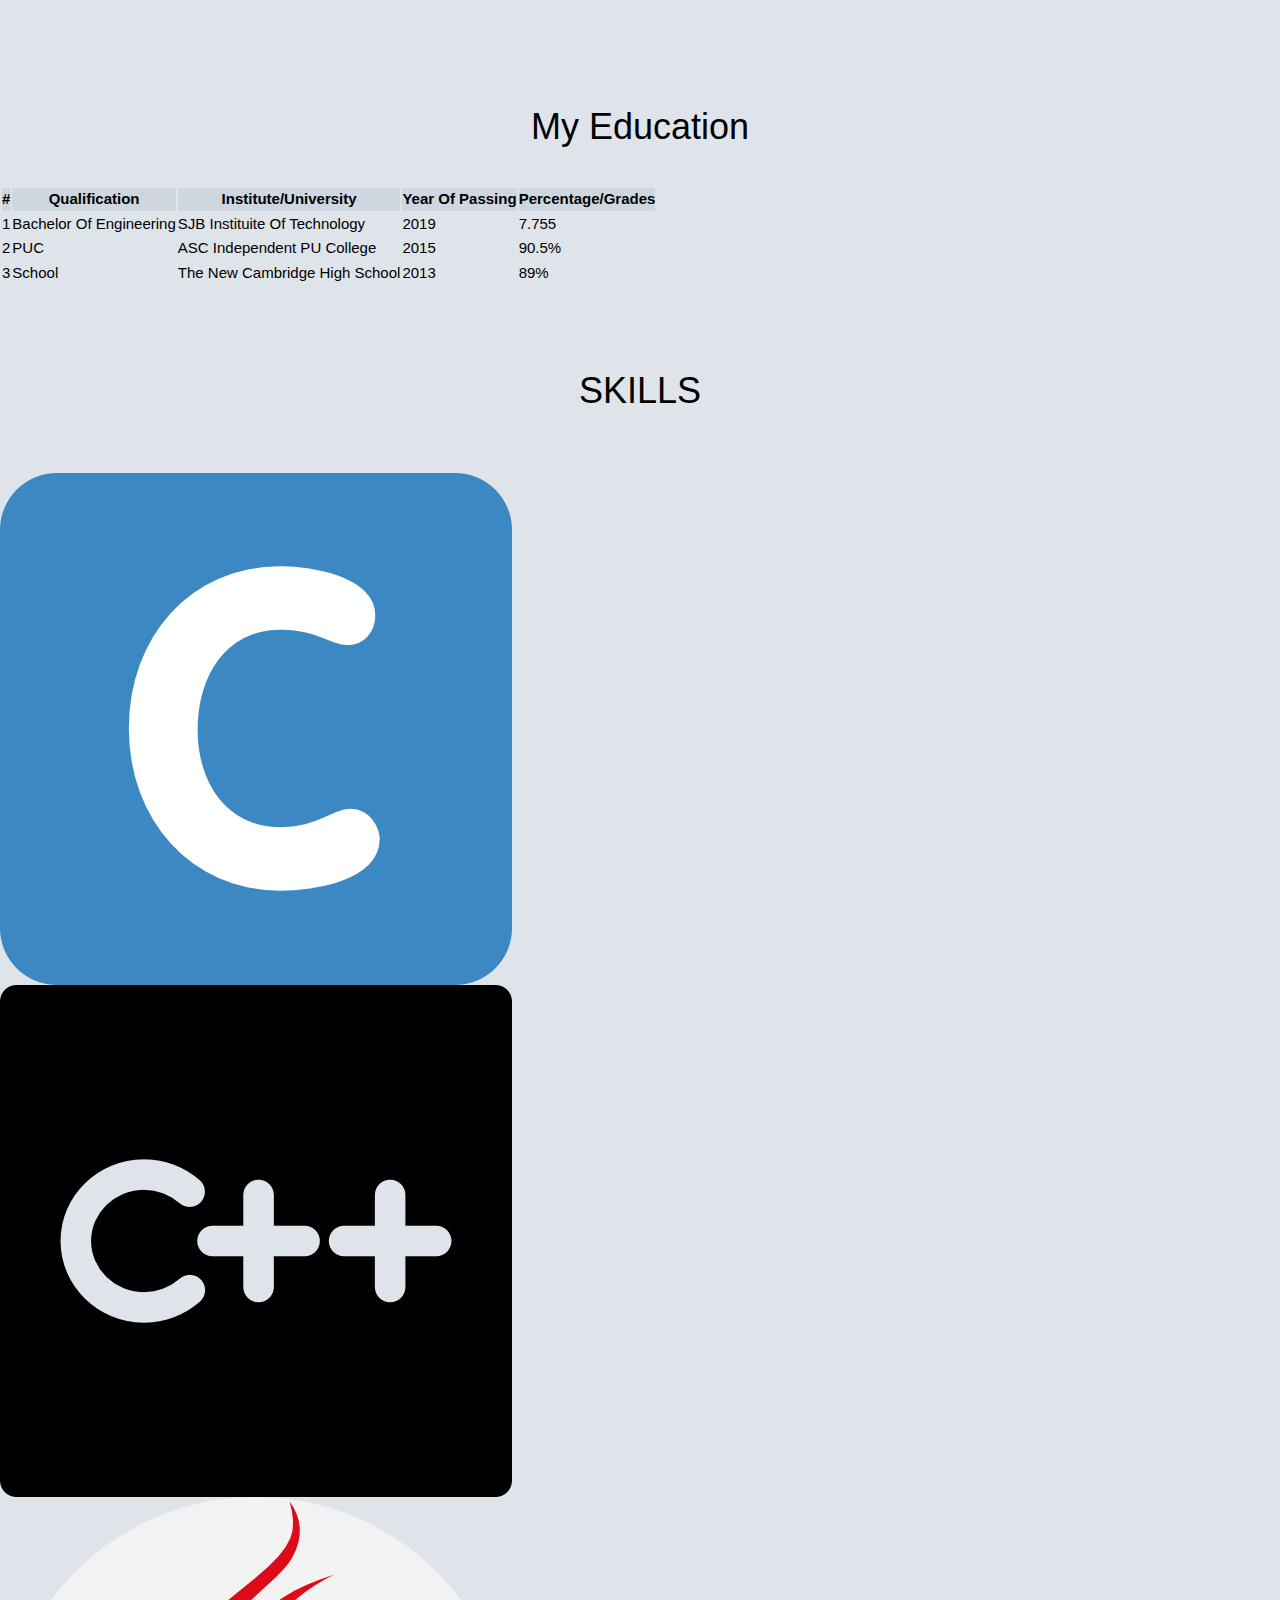
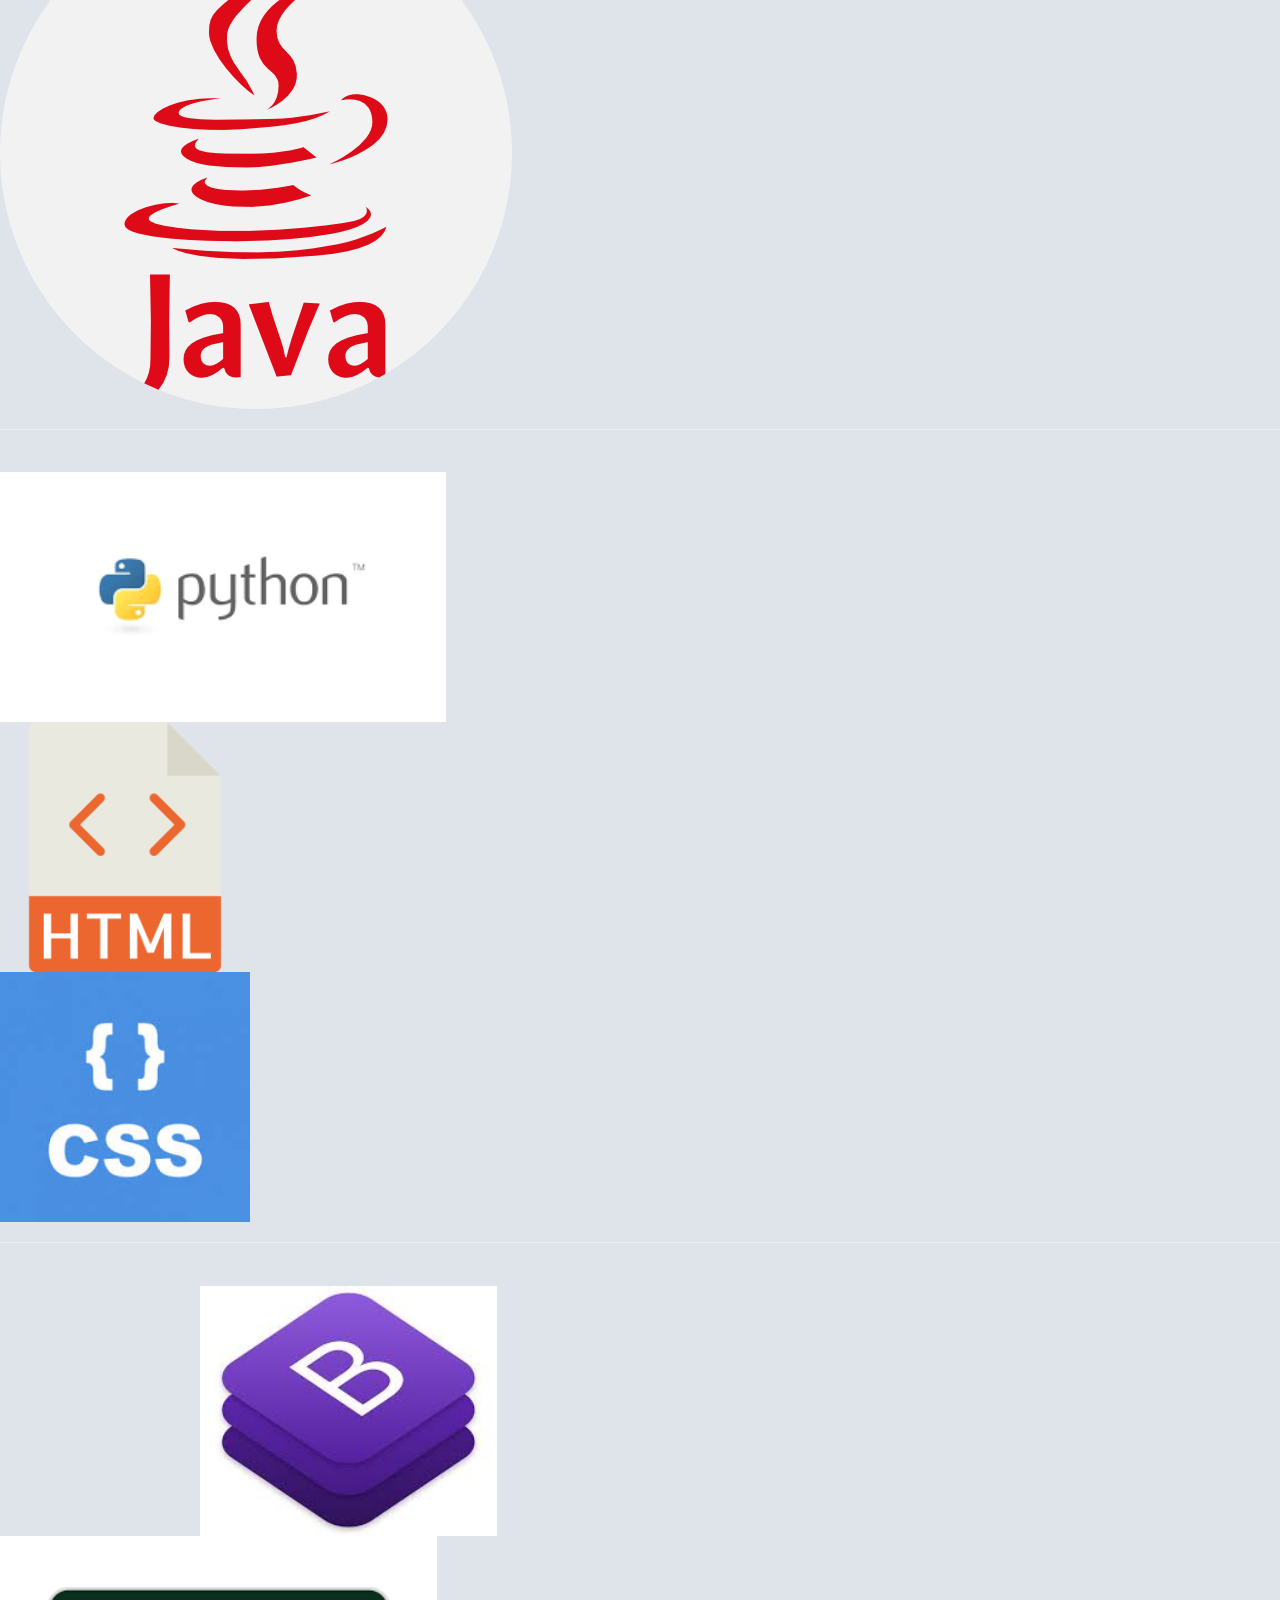
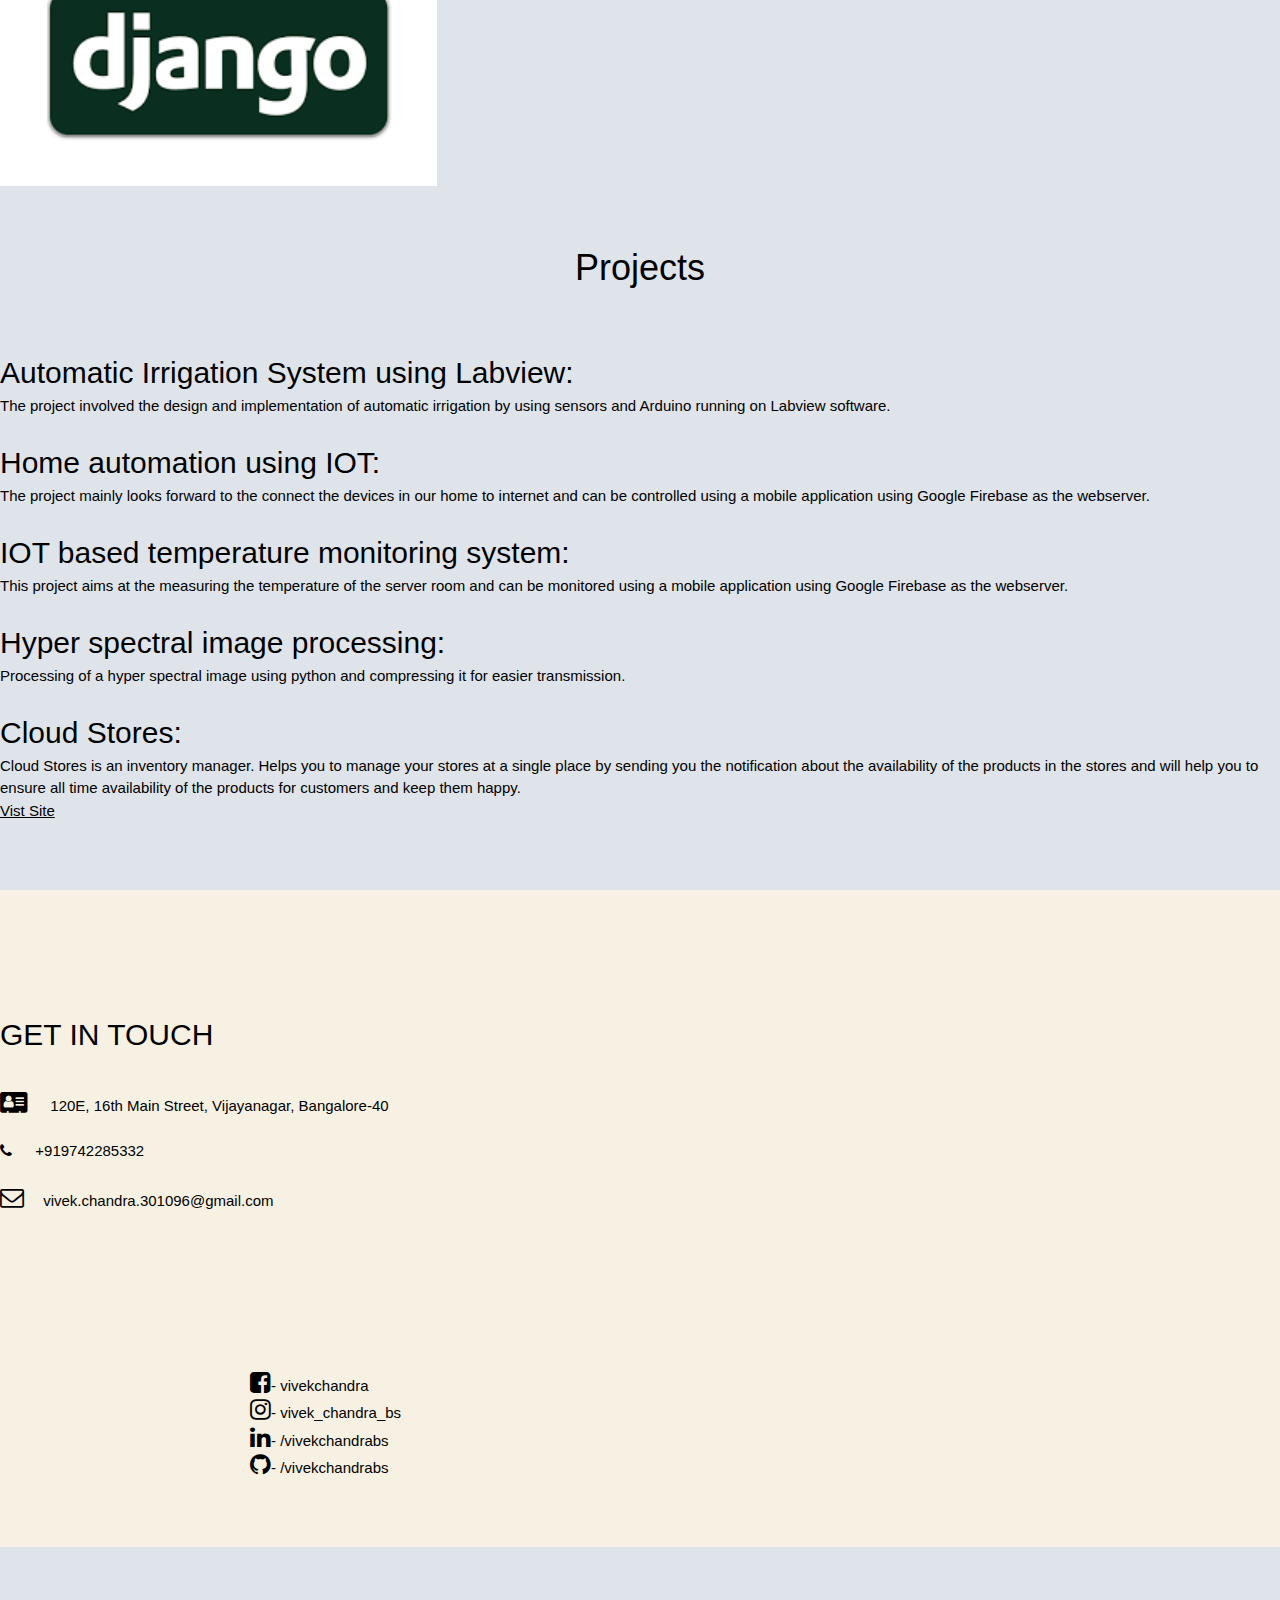
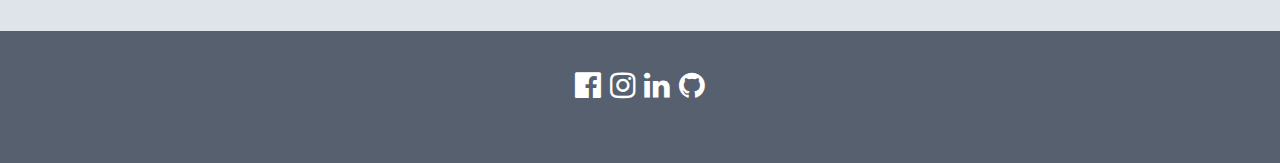
==== commit 5fa0f004: "changed the text decoration for the github link" ====
--- a/index.html
+++ b/index.html
@@ -279,7 +279,7 @@
 					<p><i style="font-size:24px" class="fa">&#xf082;</i>-     <a href="https://www.facebook.com/vivekdexter.sureshtr" target="_blank" style="text-decoration: none">vivekchandra</a></p>
 					<p><i style="font-size:24px" class="fa">&#xf16d;</i>-     <a href="https://www.instagram.com/vivek_chandra_bs/" style="text-decoration: none;" target="_blank">vivek_chandra_bs</a></p>
 					<p><i style="font-size:24px" class="fa">&#xf0e1;</i>-     <a href="https://www.linkedin.com/in/vivek-chandra-bs-8ba717152/" target="_blank" style="text-decoration: none">/vivekchandrabs</a></p>
-					<p><i class="fa fa-github" style="font-size:24px"></i><a href="https://github.com/vivekchandrabs">-    /vivekchandrabs</a></p>
+					<p><i class="fa fa-github" style="font-size:24px"></i><a href="https://github.com/vivekchandrabs" target="_blank" style="text-decoration: none">-    /vivekchandrabs</a></p>
 					
 				</div>
 			</div>
